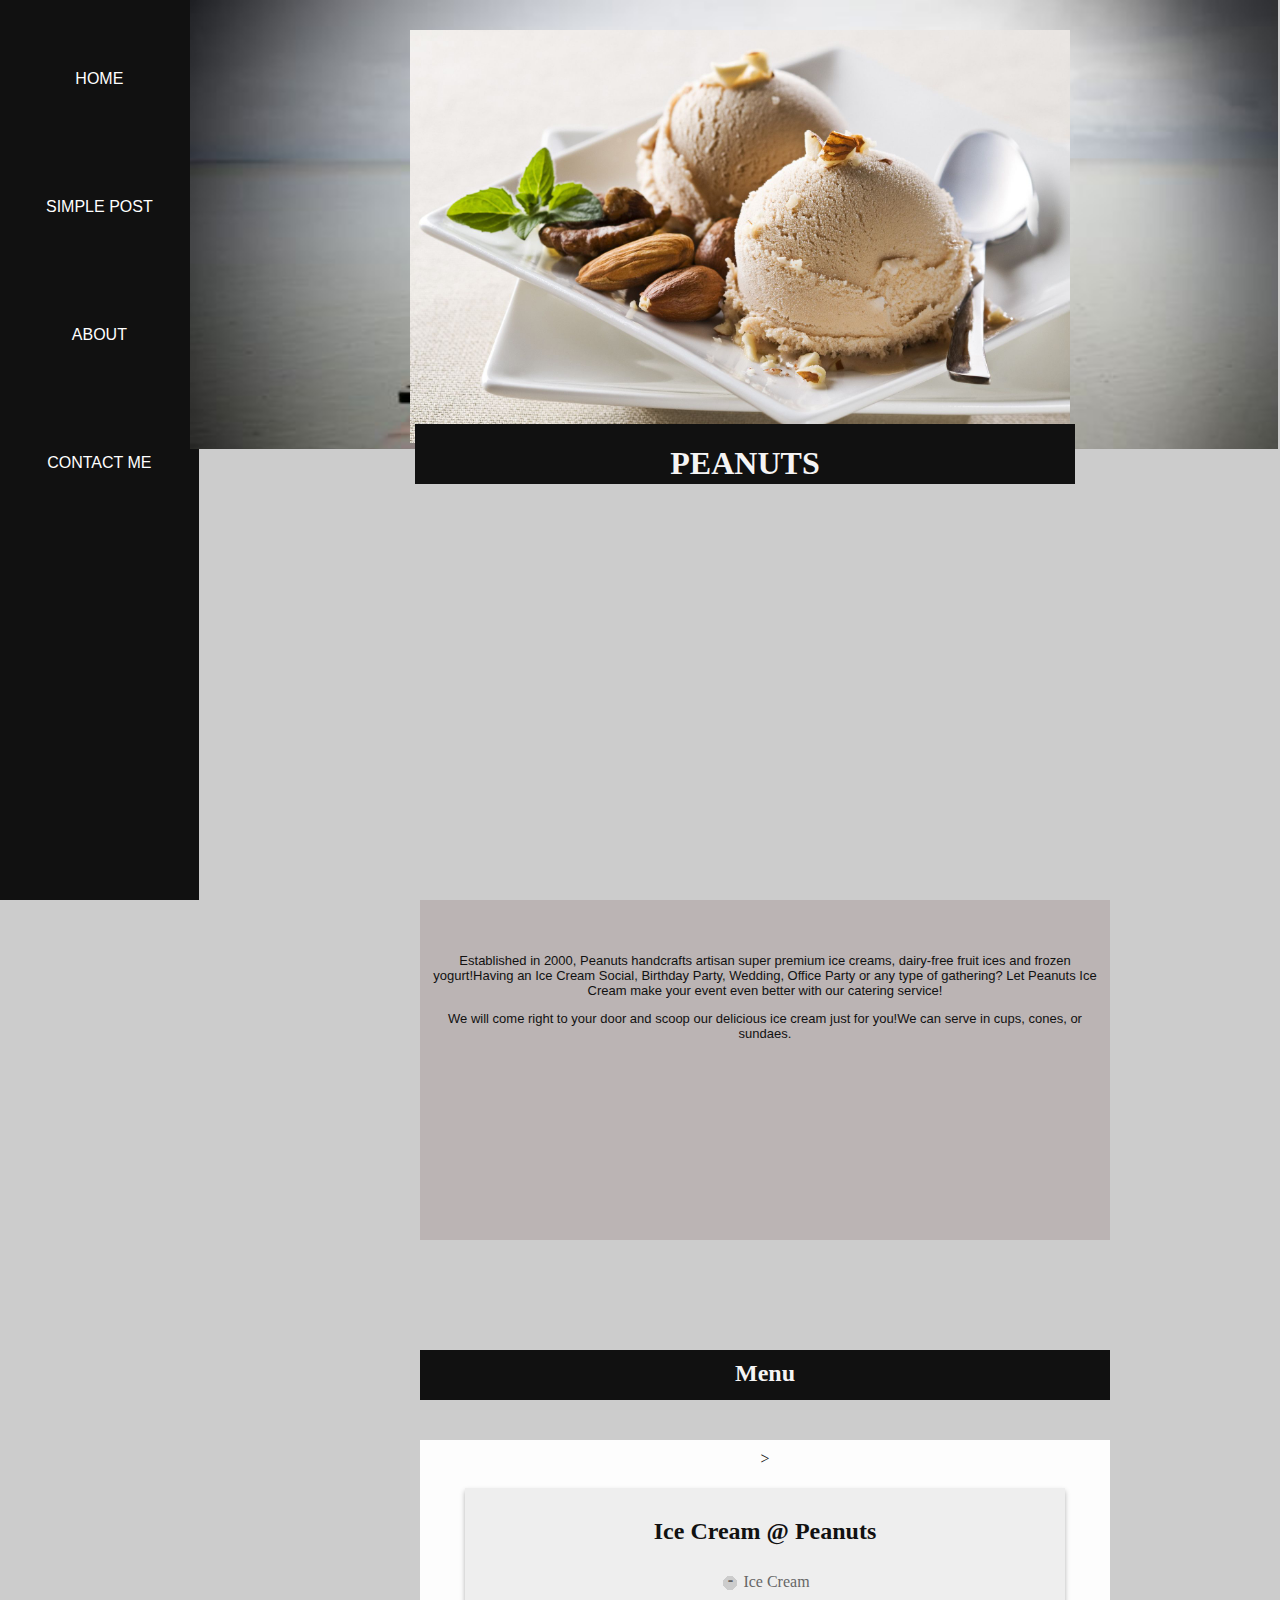
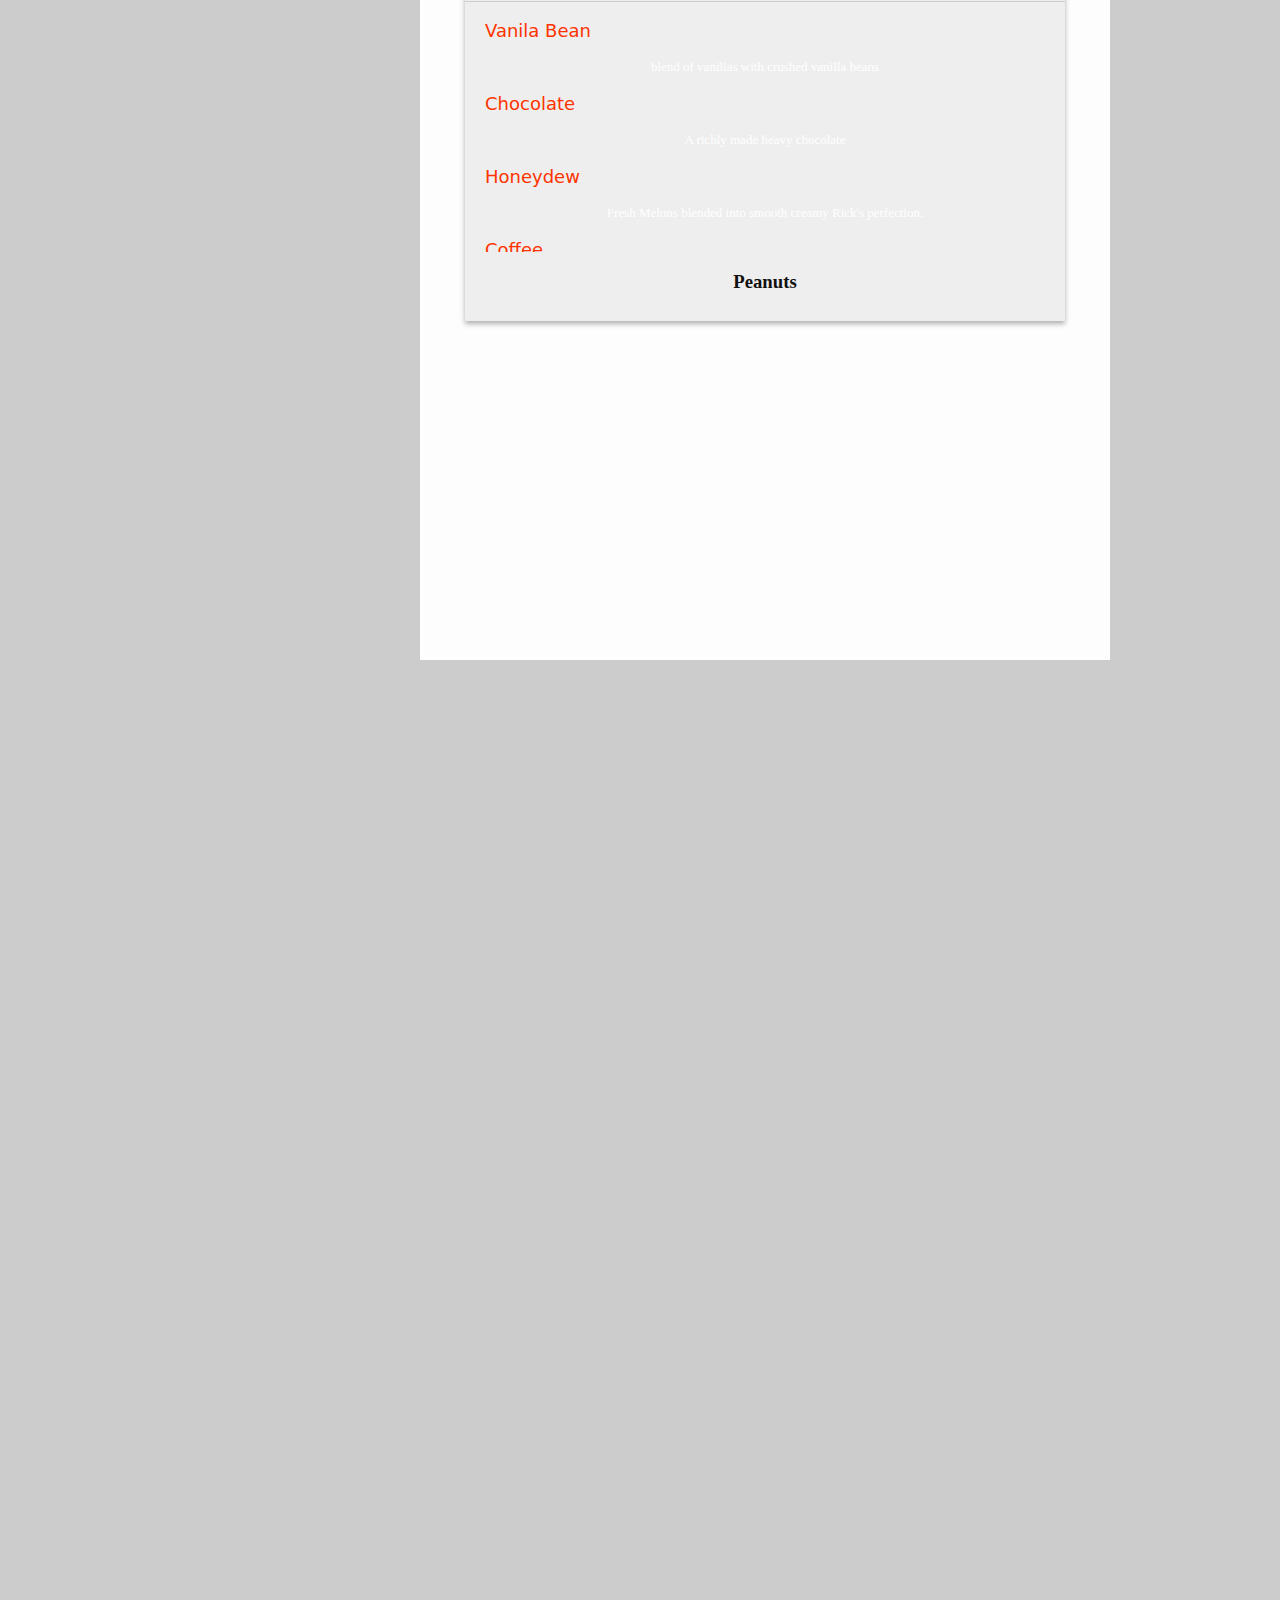
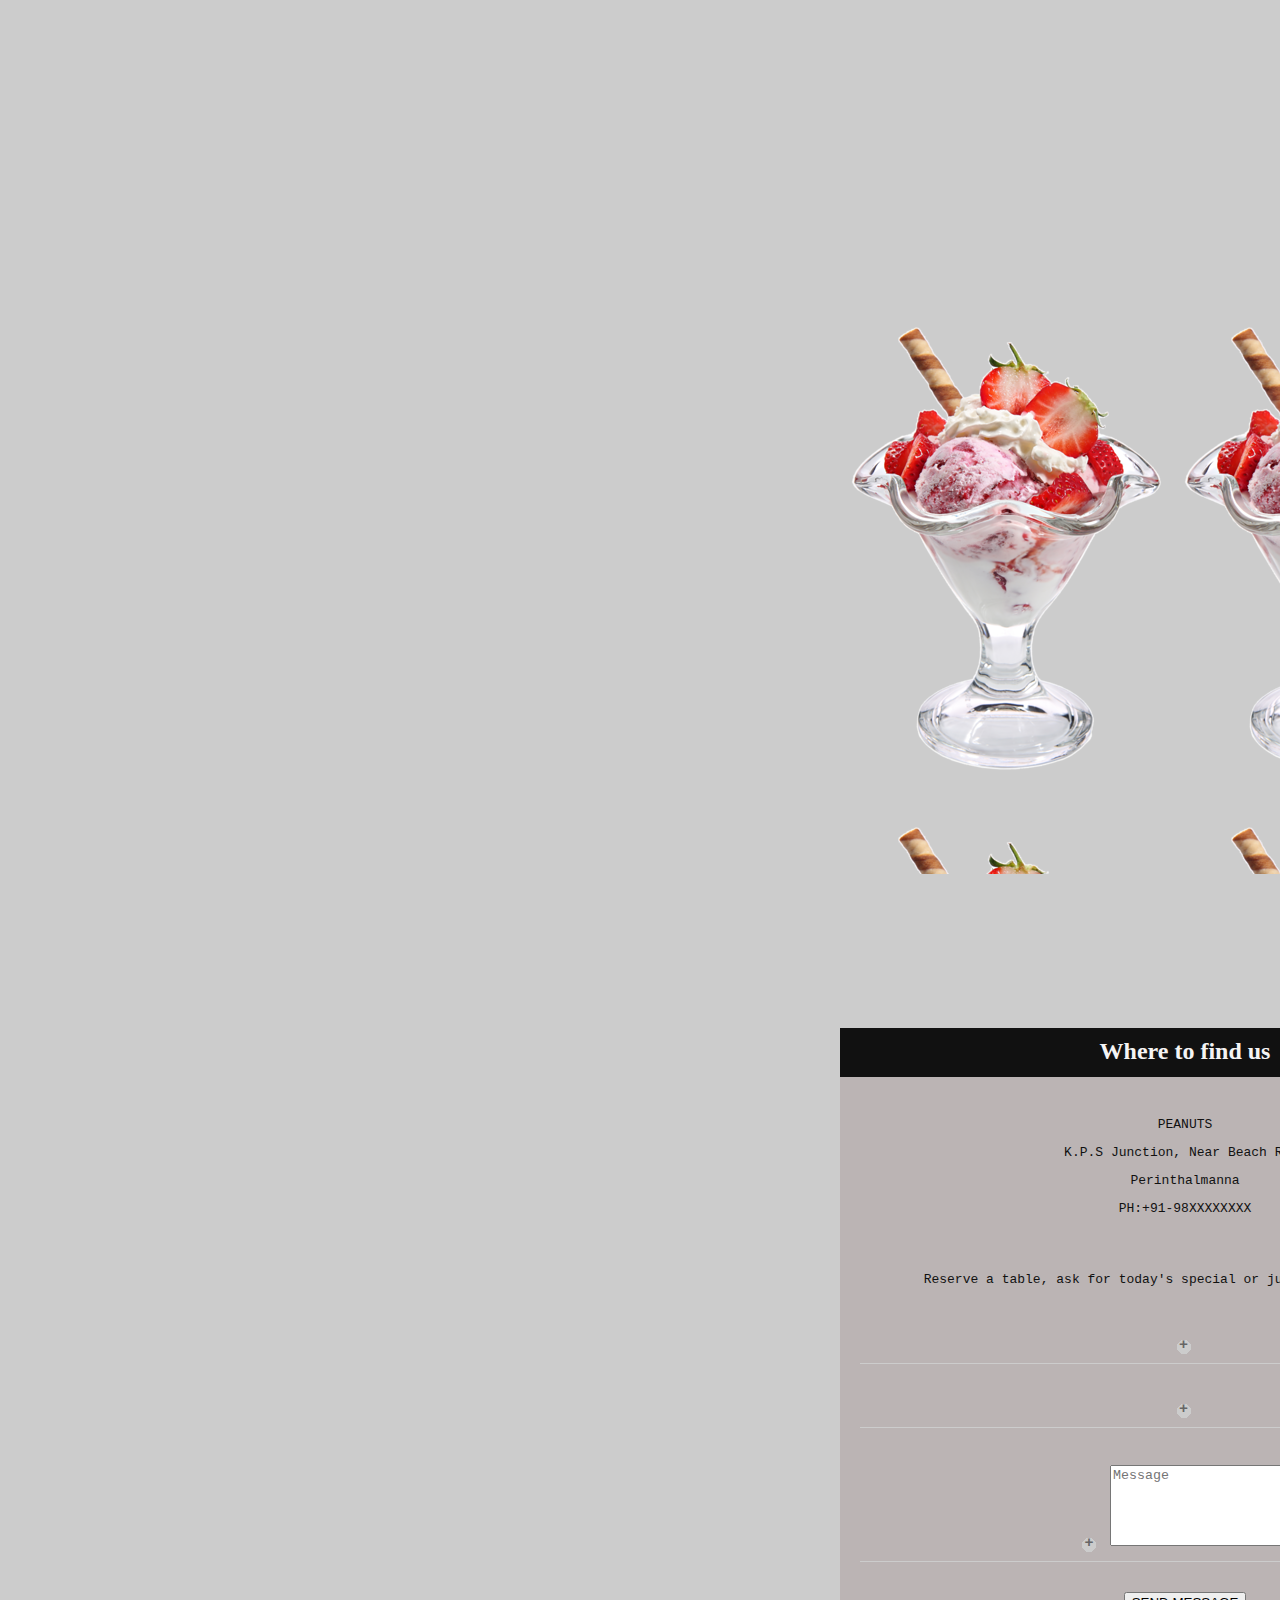
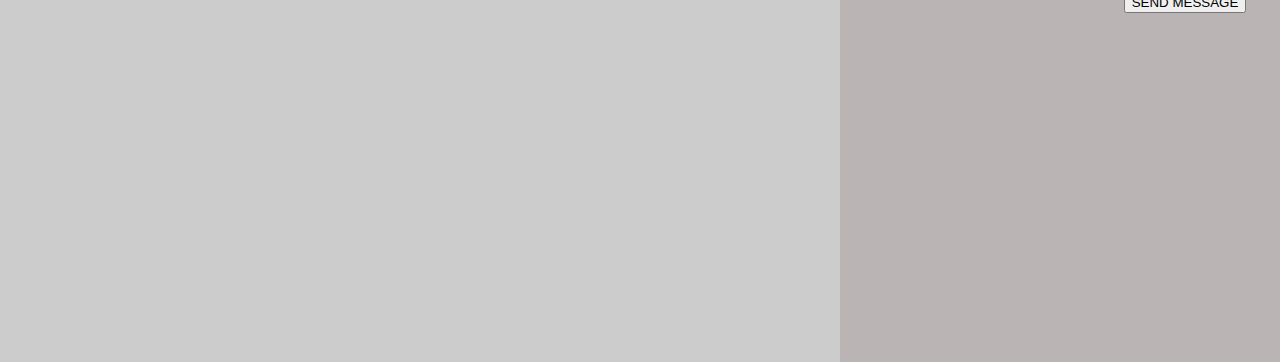
==== ui/index.html @ 15a0e953 "[imad-console] Updates ui/index.html" ====
<html>
<head>
<title>Sample post</title>
  <link href="/ui/style.css" rel="stylesheet" />
   <link rel="stylesheet" href="http://www.w3schools.com/lib/w3.css">
       <meta name="viewport" content="width=device-width, initial-scale=1">
       <script>
function myFun() {
    alert("You Can not Send MSG!!");
}
</script>
</head>

<body bgcolor="#f1f1f1">
<div class="head">
  <ul>
  <li><a  href="ente.html">HOME</a></li>
  <li><a class="active" href="index.html">SIMPLE POST</a></li>
   <li><a  href="ente.html">ABOUT</a></li>
  <li><a href="ente.html">CONTACT ME</a></li>
</ul>
  
</div>
<div class="img im im1  text ">
</div>
<div class="im1 cp "></div>
<div class="headr">
<h1>PEANUTS</h1></div>

<div class="par"><p>Established in 2000, Peanuts handcrafts artisan super premium ice creams, dairy-free fruit ices and frozen yogurt!Having an Ice Cream Social, Birthday Party, Wedding, Office Party or any type of gathering? Let Peanuts Ice Cream make your event even better with our catering service! </p>
<p>We will come right to your door and scoop our delicious ice cream just for you!We can serve in cups, cones, or sundaes. </p></div>
<div class="ab con">Menu</div>
<div class="ab1 w3-container w3-#ffffff">>
<main>
  <h2>Ice Cream @ Peanuts</h2>
  <input id="toggle" type="checkbox" checked>
  <label for="toggle">Ice Cream</label>
  <div id="expand">
    <section>
     <p class="al">Vanila Bean</p>
<p>blend of vanillas with crushed vanilla beans</p>
<p class="al">Chocolate</p>
<p>A richly made heavy chocolate</p>
<p class="al">Honeydew</p>
<p>Fresh Melons blended into smooth creamy Rick's perfection.</p>
<p class="al">Coffee</p>
<p>A eye opening coffee flavored ice cream.</p>
<p class="al">Lavender Honey</p>
<p>Honey and lavender blossom for a sweet aromatic treat.</p>
    </section>
  </div>
  <section>
    <h3 align="center">Peanuts</h3>
  </section>
</main>
<div class="secim"></div><br><br><br>
<div class=" ab2 con ">Where to find us</div>
<div class="add">PEANUTS
<p>K.P.S Junction, Near Beach Road</p>
<p>Perinthalmanna</p>
<p>PH:+91-98XXXXXXXX</p><br><br>
<p>Reserve a table, ask for today's special or just send us a message:</p>
<br><br>
<form action="ente.html"  method="POST">
    <section>
										<label class="input">
										
											<input type="text" name="name" placeholder="Name" >
											
										</label>
									</section>
									<br><br>
									<section>
										<label class="input">
											
											<input type="text" name="count" placeholder="Number of people">
											
										</label>
									</section>
									<br><br>
									<section>
									<label class="textarea">
									<textarea rows="5" name="message" placeholder="Message" ></textarea>
									</label>
									</section>
									<br><br>
									<button class="w3-btn w3-padding" type="submit" onclick="myFun()">SEND MESSAGE</button>
    </form>
</div>
</body>
</html>
---- ui/style.css ----
.head {
	top: 0px;
	left:0px;
	margin-right: 900px;
	margin-left: 0px;
	height:900px;
	position:fixed;
	background-color:#111;
}
.head .hom {
	margin-top: 60px;
}
.head div {
	margin: 90px;
}

ul {
    list-style-type:none;
    margin: 0;
	padding:0;
    overflow: hidden;
    background-color:#111;
	
}

li {
    float:inherit;
	font-family:sans-serif;
}

li a {
    display: block;
	color:#FFFFFF;
    text-align: center;
    padding: 40px 16px;
    text-decoration: none;
	margin:30px;
}

li a:hover {
    background-color:#FF0066;
}
.im{
background-image:url(head.png);
background-repeat:no-repeat;
background-size:cover;
}
.imgm {
	
	font-size: 36px;
	font-style: normal;
	color: #000000;
	width:1004px;
	position:absolute;
	left: 216px;
	top: 0px;
	height: 500px;
	
	
}
.img {
	
	font-size: 36px;
	font-style: normal;
	color: #000000;
	width:1004px;
	position:absolute;
	left: 216px;
	top: 0px;
	height: 335px;
	
	
}

.h2{
color: black;
    font-family: lato;
    font-size: 25px;
    font-weight: 500;
}
.text{
text-align:center;
padding-top:200px;
}
.topic{
	left:470px;
	position:absolute;
	top:667px;
	width: 532px;
	height: 130px;
	text-align:center
}
.img-circle {
    border-radius: 1000%;
    
}
.cir{
    background-image:url(prof.png);
    background-size:contain;
     background-repeat: no-repeat;

height:140px;
width:200px;
margin-left:190px;
}

.topic1 {
	left:400px;
	position:absolute;
	top:170%;
	width: 998px;
	height: 130px;
	text-align:center;
}
.cre{
padding-left:50px;
text-align:justify;
}
.menu{
	left:471px;
	position:absolute;
	top:644px;
	width: 608px;
	height: 130px;
	text-align:center;
	}
.im1{
	left:190px;
	position:absolute;
	top:0px;
	width: 85%;
	height: 249px;
	text-align:center;
	}
	.imm1{
	left:190px;
	position:absolute;
	top:0px;
	width: 85%;
	height: 640px;
	text-align:center;
	}
.headr {
	font-family:serif;
	left:415px;
	position:absolute;
	top:424px;
	width: 660px;
	height: 60px;
	text-align:center;
	background-color:#111;
	color:#f5f4f4;
}
.cp{
    background-image:url(mu.jpg);
    margin-top:30px;
    width: 660px;
	height: 700px;
	margin-left:220px;
	background-size: contain;
    background-repeat: no-repeat;
}
.ab{
    	font-family:serif;
	left:420px;
	position:absolute;
	top:150%;
	width: 690px;
	height: 40px;
	text-align:center;
	background-color:#111;
	color:#f5f4f4;
	padding-top:10px;
}
.par{font-family:sans-serif;
	left:420px;
	position:absolute;
	top:100%;
	width: 690px;
	height: 300px;
	text-align:center;
	background-color:#bbb4b4;
	color:#111;
	padding-top:40px;
	
}
    
.con{
   font-size: x-large;
    font-family: serif;
    font-weight: bold
    
}

.ab1{
    	font-family:serif;
	left:420px;
	position:absolute;
	top:160%;
	width: 690px;
	height: 90%;
	text-align:center;
	background-color:rgb(253, 253, 253);
	color:#111;
	padding-top:10px;
}
.al{
    text-align:start;
    font-family:sans;
    font-size:large;
    color:#FF3300;
}
.secim{
    	font-family:serif;
	left:420px;
	position:absolute;
	top:250%;
	width: 690px;
	height: 70%;
	text-align:center;
	background-image:url(sun.png);
	padding-top:10px;
}
.ab2{
    
    	font-family:serif;
	left:420px;
	position:absolute;
	top:340%;
	width: 690px;
	height: 40px;
	text-align:center;
	background-color:#111;
	color:#f5f4f4;
	padding-top:10px;
}
.add{
	font-family:monospace;
	left:420px;
	position:absolute;
	top:346%;
	width: 690px;
	height: 103%;
	text-align:center;
	background-color:#bbb4b4;
	color:#111;
	padding-top:40px;
}
.ab3{
    
    	font-family:serif;
	left:420px;
	position:absolute;
	top:180%;
	width: 690px;
	height: 40px;
	text-align:center;
	background-color:#111;
	color:#f5f4f4;
	padding-top:10px;
}
.par1{
    font-family:sans-serif;
	left:420px;
	position:absolute;
	top:230%;
	width: 690px;
	height: 300px;
	text-align:center;
	background-color:#bbb4b4;
	color:#111;
	padding-top:50px;
}
.topic3 {
	left:400px;
	position:absolute;
	top:200%;
	width: 998px;
	height: 130px;
	text-align:center;
}
.ab4{
    	font-family:serif;
	left:420px;
	position:absolute;
	top:280%;
	width: 690px;
	height: 40px;
	text-align:center;
	background-color:#111;
	color:#f5f4f4;
	padding-top:10px;
}
.par3{
    font-family:monospace;
	left:420px;
	position:absolute;
	top:290%;
	width: 690px;

	text-align:center;
	background-color:#bbb4b4;
	color:#111;
	padding-top:10px;
}
.rib{
    	font-family:serif;
    	position:absolute;
	top:390%;
	width: 200%;
	height: 120px;
	text-align:center;
	background-color:#111;
	color:#f5f4f4;
	padding-top:10px;
	margin-top:100px;
}
.ic{
    background-image:url(download1.png);
}
.h{
    color:white;
    font-size: 70;
    font-weight: 700;
}
.rib1{
    background-image:url(fb.png);
    background-size:contain;
    background-repeat:no-repeat;
    left:420px;
    position:absolute;
	top:10%;
	width:20;
	height: 30px;
	text-align:center;
	background-color:#111;
	color:#f5f4f4;
	margin-top:50px;
}

.rib2{
    background-image:url(tr.png);
    background-size:contain;
    background-repeat:no-repeat;
    left:450px;
    position:absolute;
	top:10%;
	width:20;
	height: 30px;
	text-align:center;
	background-color:#111;
	color:#f5f4f4;
	margin-top:50px;
}

.rib3{
    background-image:url(gp.png);
    background-size:contain;
    background-repeat:no-repeat;
    left:480px;
    position:absolute;
	top:10%;
	width:20;
	height: 30px;
	text-align:center;
	background-color:#111;
	color:#f5f4f4;
	margin-top:50px;
}
.rib4{
    left:680px;
    position:absolute;
	top:10%;
	width:20;
	height: 30px;
	text-align:center;
	background-color:#111;
	color:#f5f4f4;
	margin-top:50px;
}

@import url(http://fonts.googleapis.com/css?family=Open+Sans:400,700);

body {
  font-family: "Open Sans", Arial;
  background: #CCC;
}
main {
  background: #EEE;
  width: 600px;
  margin: 20px auto;
  padding: 10px 0;
  box-shadow: 0 3px 5px rgba(0,0,0,0.3);
}
h2 {
  text-align: center;
}
p {
  font-size: 13px;
}
input {
  display: none;
  visibility: hidden;
}
label {
  display: block;
  padding: 0.5em;
  text-align: center;
  border-bottom: 1px solid #CCC;
  color: #666;
}
label:hover {
  color: #000;
}
label::before {
  font-family: Consolas, monaco, monospace;
  font-weight: bold;
  font-size: 15px;
  content: "+";
  vertical-align: text-top;
  display: inline-block;
  width: 20px;
  height: 20px;
  margin-right: 3px;
  background: radial-gradient(ellipse at center, #CCC 50%, transparent 50%);
}
#expand {
  height: 0px;
  overflow: hidden;
  transition: height 0.5s;
  background: url(http://placekitten.com/g/600/300);
  color: #FFF;
}
section {
  padding: 0 20px;
}
#toggle:checked ~ #expand {
  height: 250px;
}
#toggle:checked ~ label::before {
  content: "-";
}
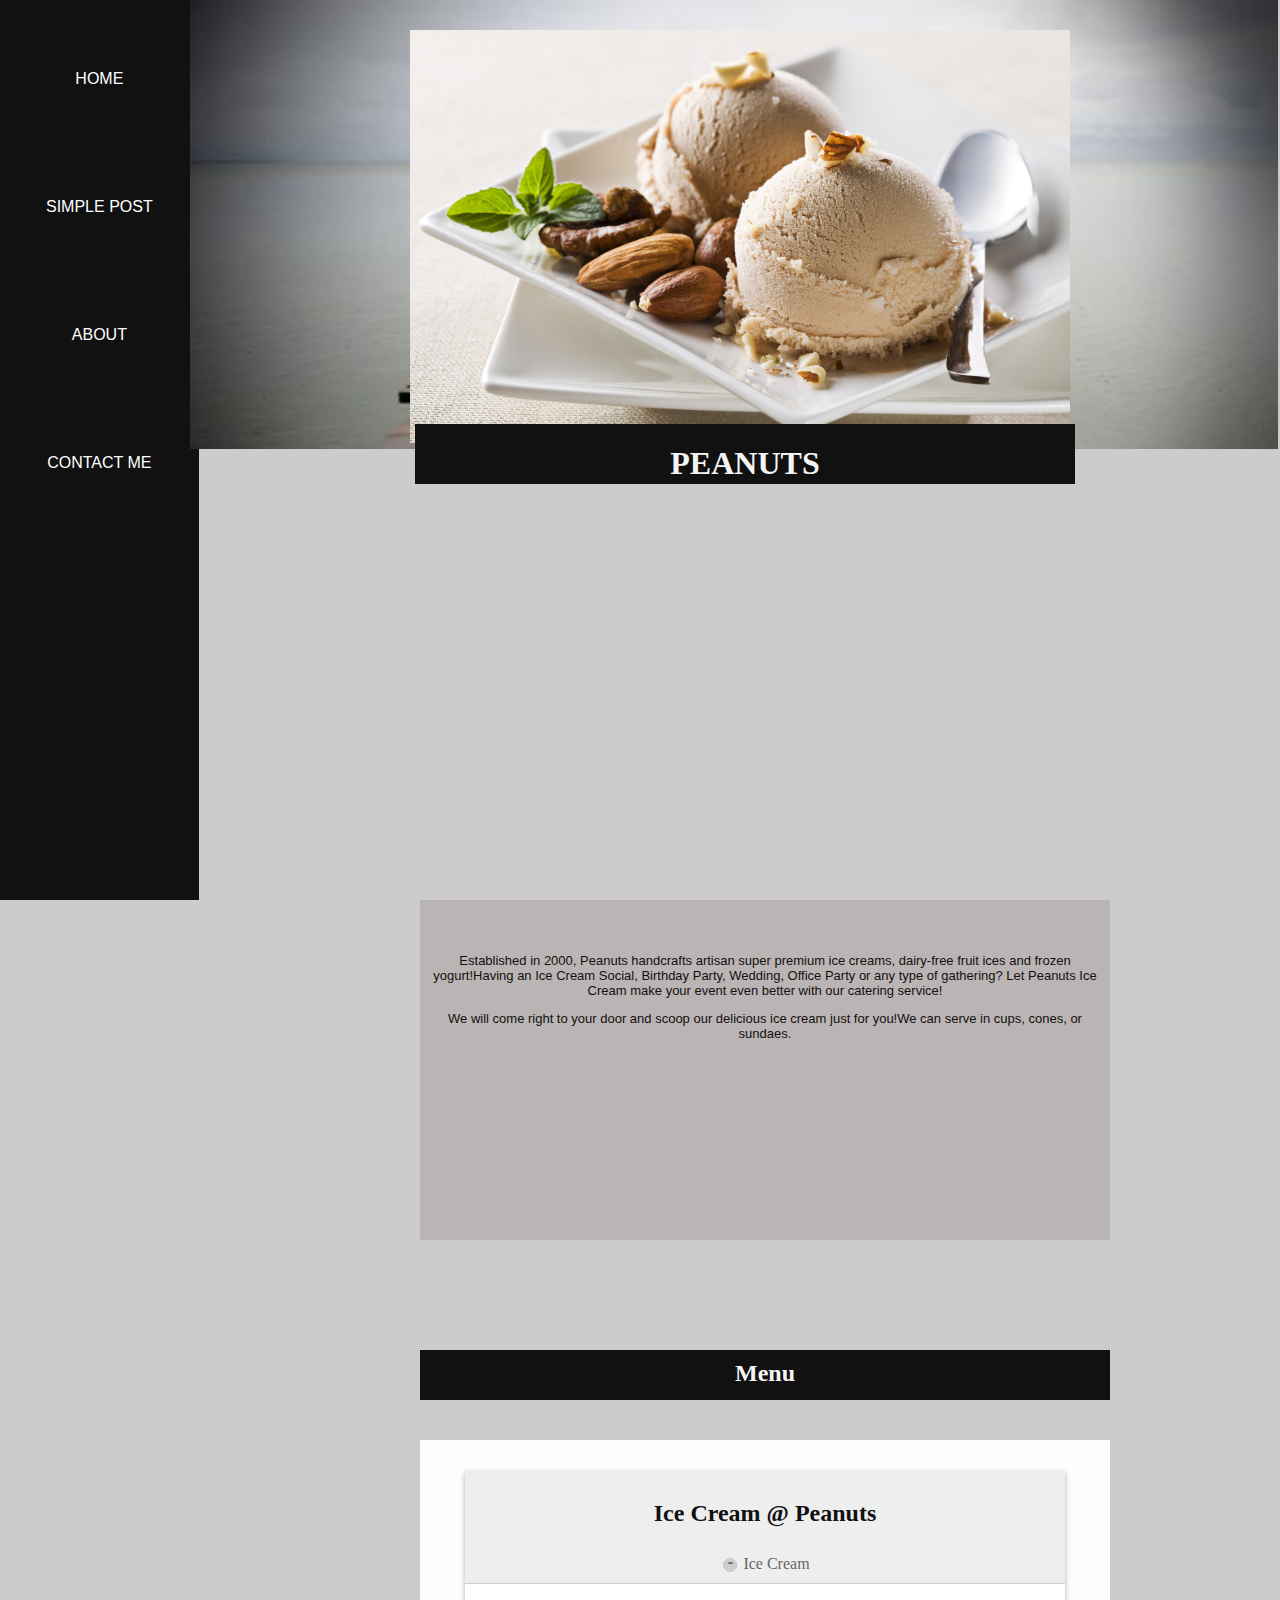
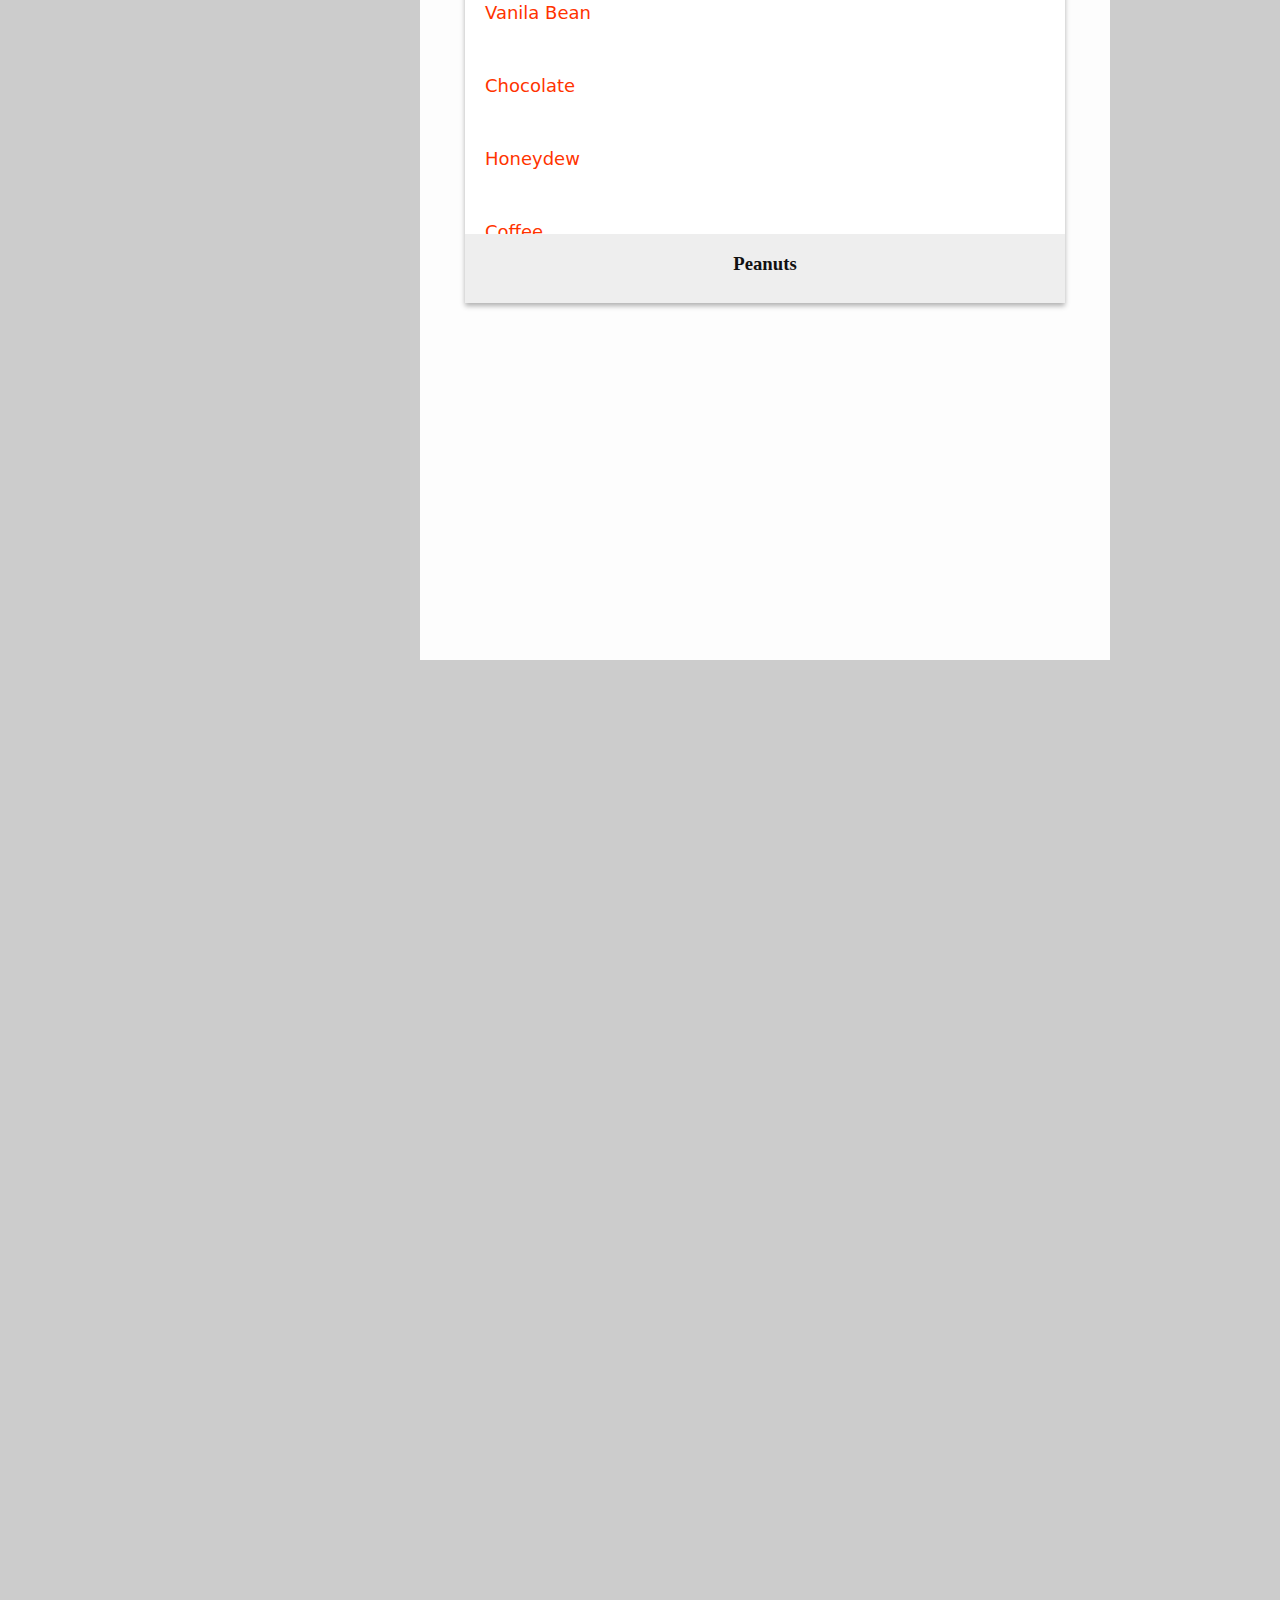
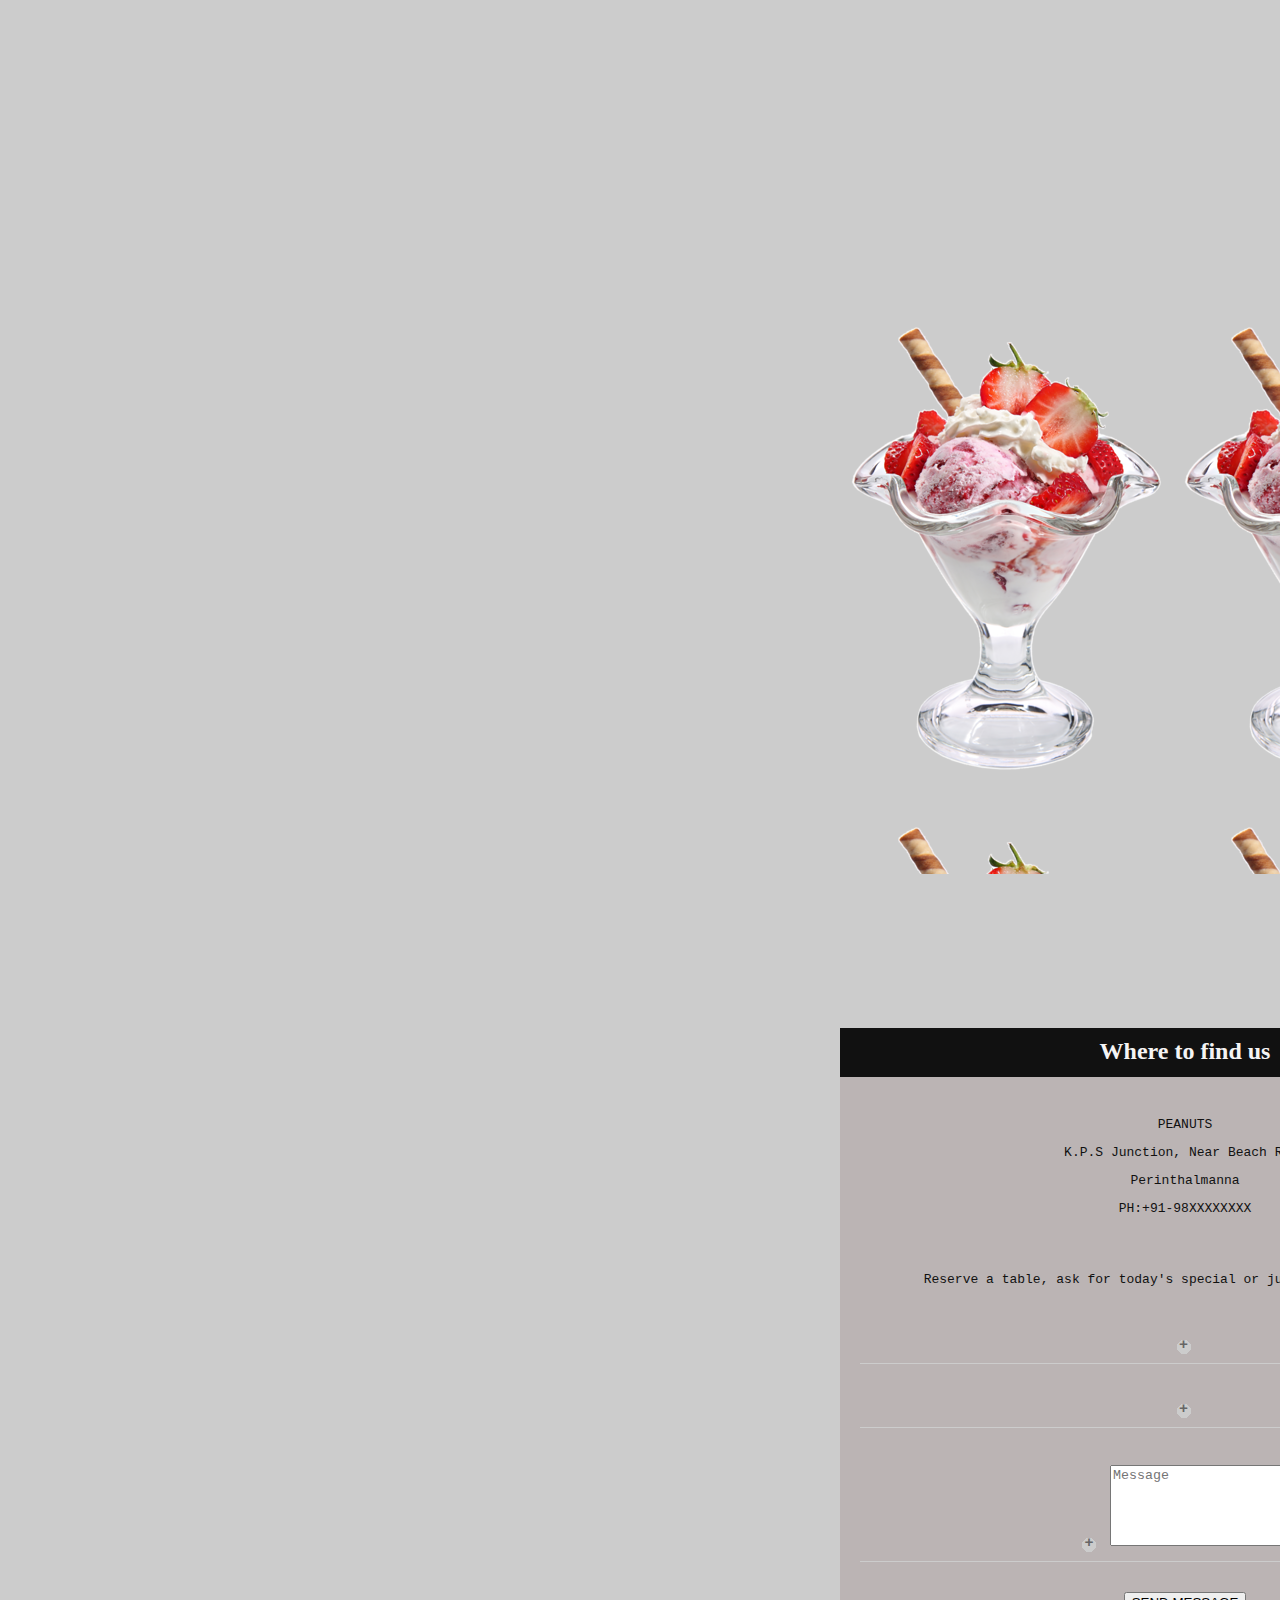
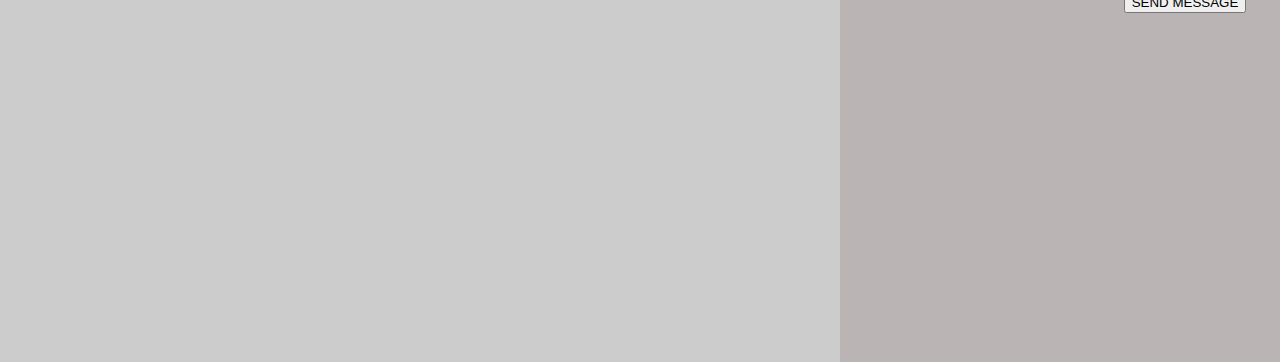
==== commit c776ce89: "[imad-console] Updates ui/index.html" ====
--- a/ui/index.html
+++ b/ui/index.html
@@ -30,7 +30,7 @@
 <div class="par"><p>Established in 2000, Peanuts handcrafts artisan super premium ice creams, dairy-free fruit ices and frozen yogurt!Having an Ice Cream Social, Birthday Party, Wedding, Office Party or any type of gathering? Let Peanuts Ice Cream make your event even better with our catering service! </p>
 <p>We will come right to your door and scoop our delicious ice cream just for you!We can serve in cups, cones, or sundaes. </p></div>
 <div class="ab con">Menu</div>
-<div class="ab1 w3-container w3-#ffffff">>
+<div class="ab1 w3-container w3-#ffffff">
 <main>
   <h2>Ice Cream @ Peanuts</h2>
   <input id="toggle" type="checkbox" checked>
--- a/ui/style.css
+++ b/ui/style.css
@@ -429,7 +429,7 @@
   height: 0px;
   overflow: hidden;
   transition: height 0.5s;
-  background: url(http://placekitten.com/g/600/300);
+  background-color:white;
   color: #FFF;
 }
 section {
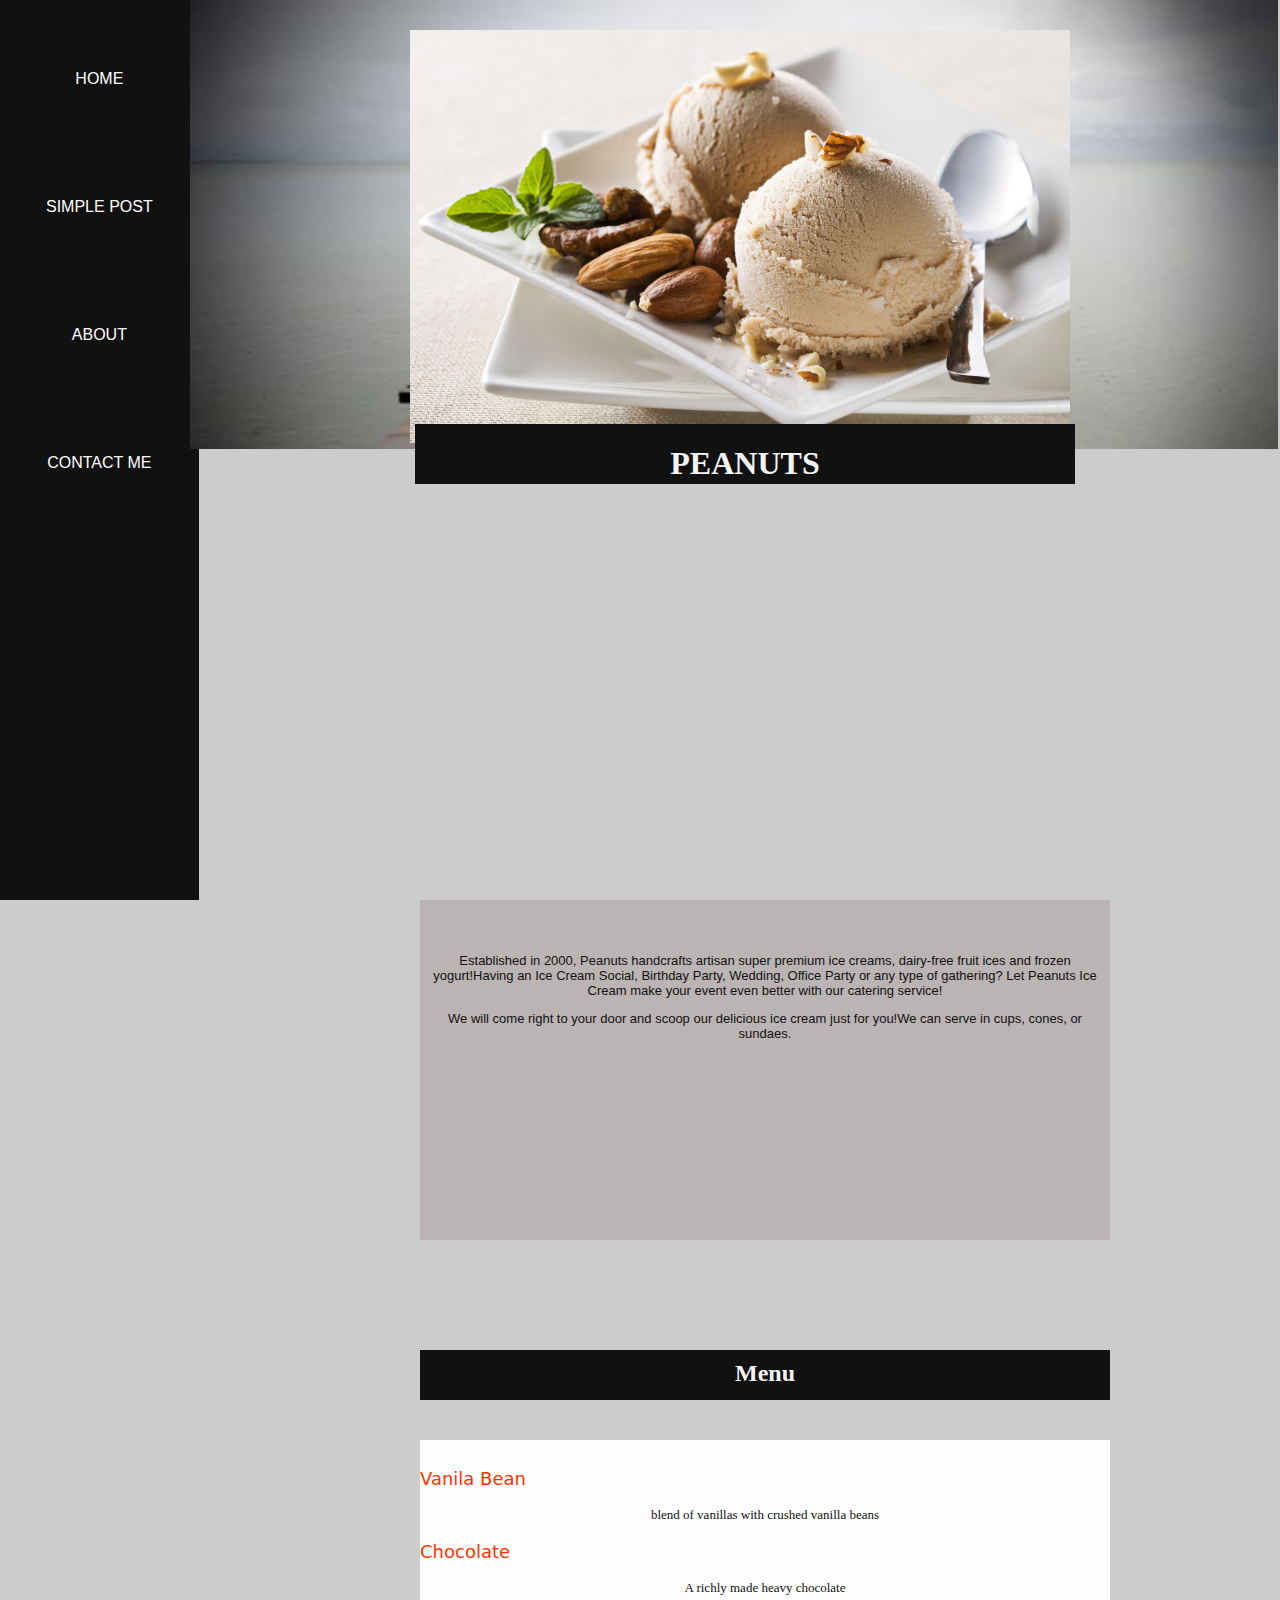
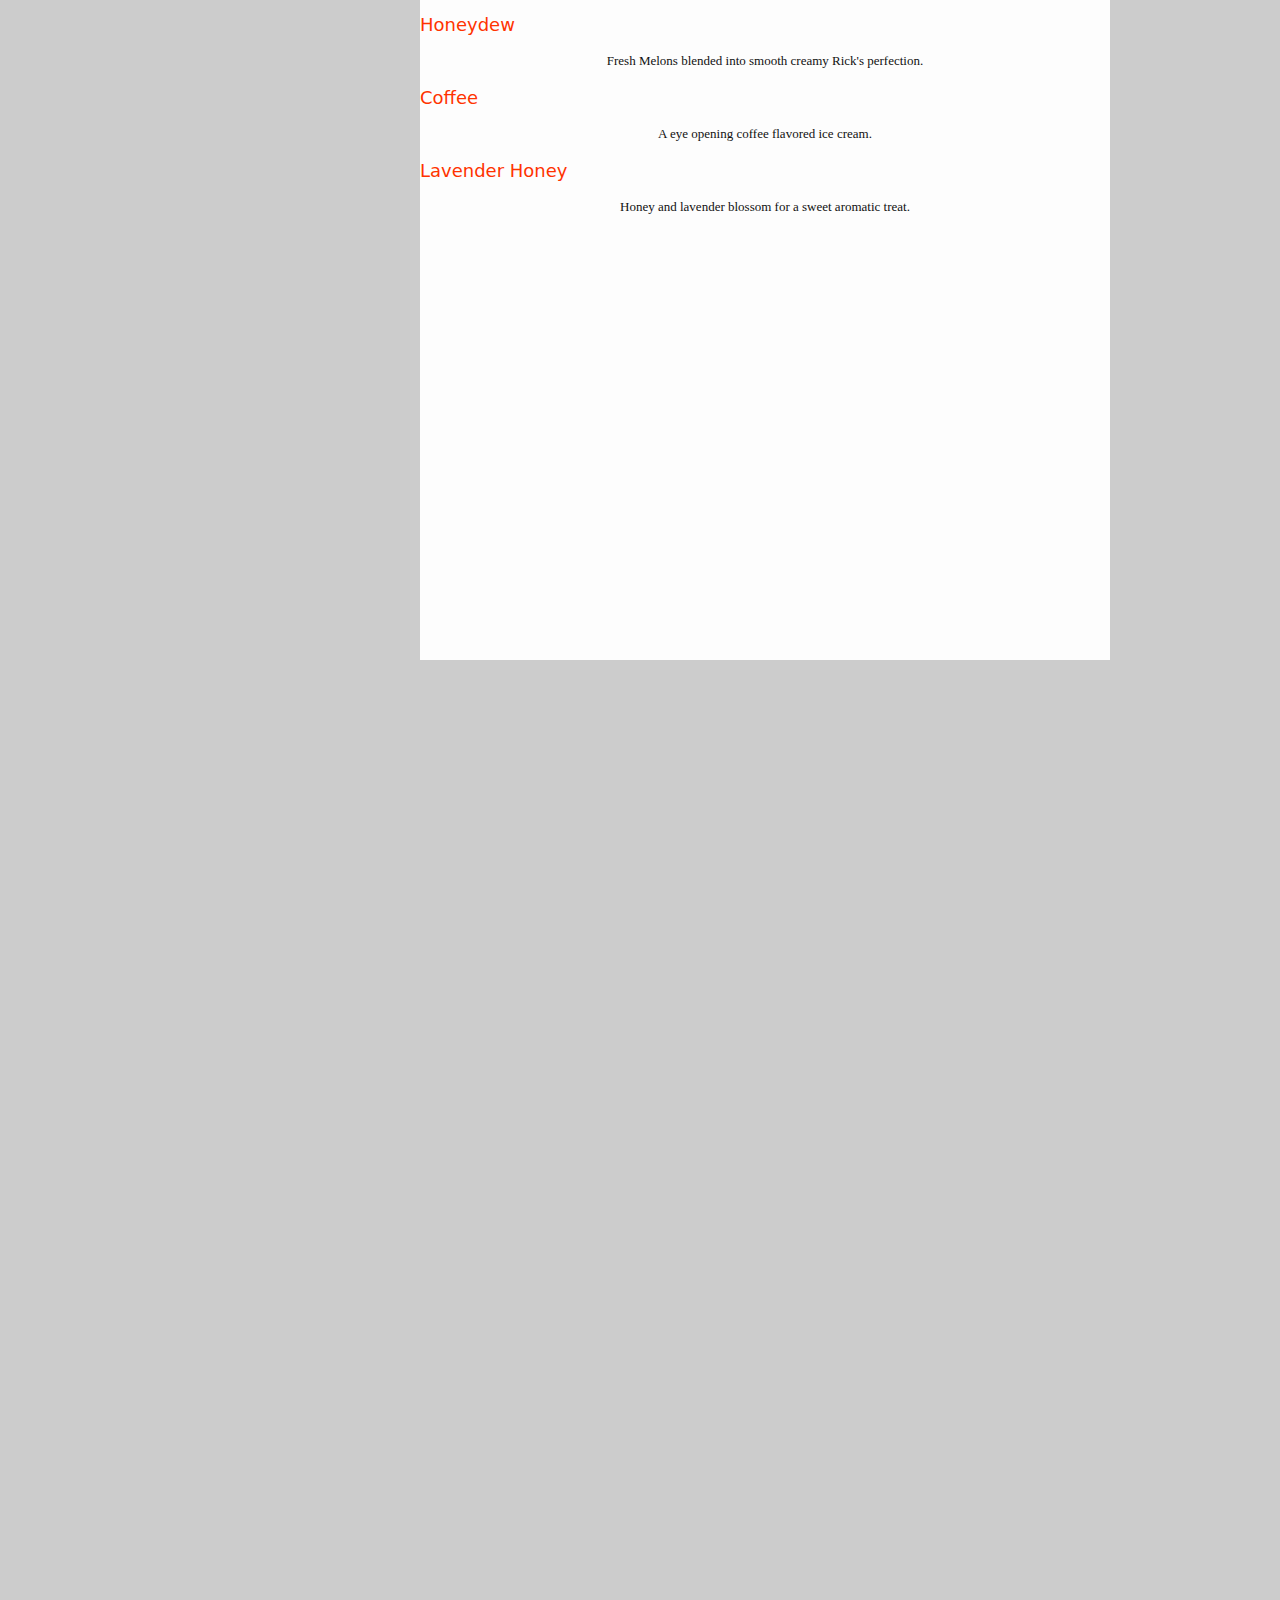
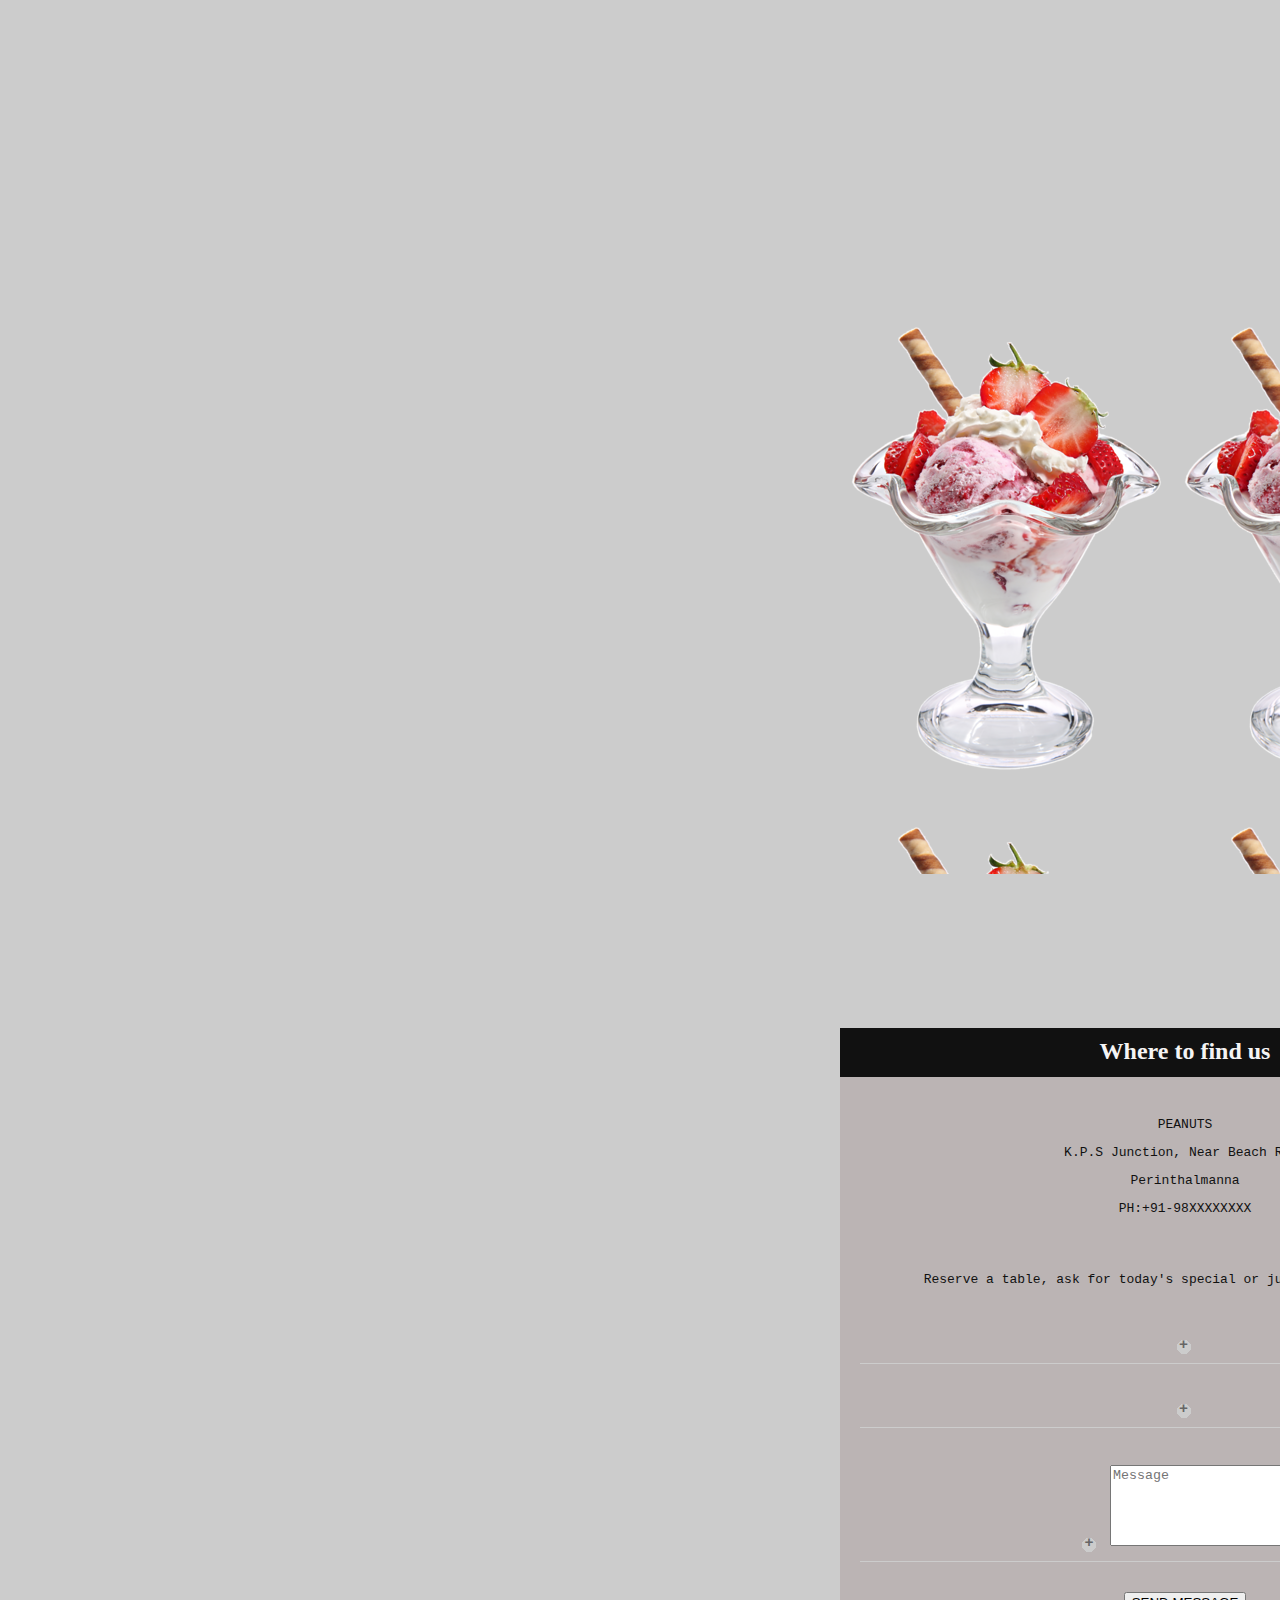
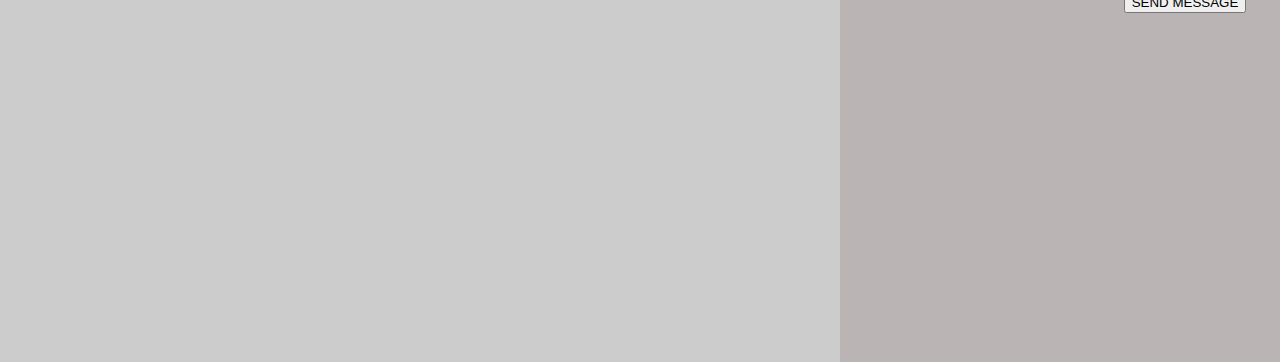
==== commit 0304b725: "[imad-console] Updates ui/index.html" ====
--- a/ui/index.html
+++ b/ui/index.html
@@ -31,12 +31,7 @@
 <p>We will come right to your door and scoop our delicious ice cream just for you!We can serve in cups, cones, or sundaes. </p></div>
 <div class="ab con">Menu</div>
 <div class="ab1 w3-container w3-#ffffff">
-<main>
-  <h2>Ice Cream @ Peanuts</h2>
-  <input id="toggle" type="checkbox" checked>
-  <label for="toggle">Ice Cream</label>
-  <div id="expand">
-    <section>
+
      <p class="al">Vanila Bean</p>
 <p>blend of vanillas with crushed vanilla beans</p>
 <p class="al">Chocolate</p>
@@ -47,12 +42,7 @@
 <p>A eye opening coffee flavored ice cream.</p>
 <p class="al">Lavender Honey</p>
 <p>Honey and lavender blossom for a sweet aromatic treat.</p>
-    </section>
-  </div>
-  <section>
-    <h3 align="center">Peanuts</h3>
-  </section>
-</main>
+   
 <div class="secim"></div><br><br><br>
 <div class=" ab2 con ">Where to find us</div>
 <div class="add">PEANUTS
--- a/ui/style.css
+++ b/ui/style.css
@@ -436,7 +436,7 @@
   padding: 0 20px;
 }
 #toggle:checked ~ #expand {
-  height: 250px;
+  height: 400px;
 }
 #toggle:checked ~ label::before {
   content: "-";
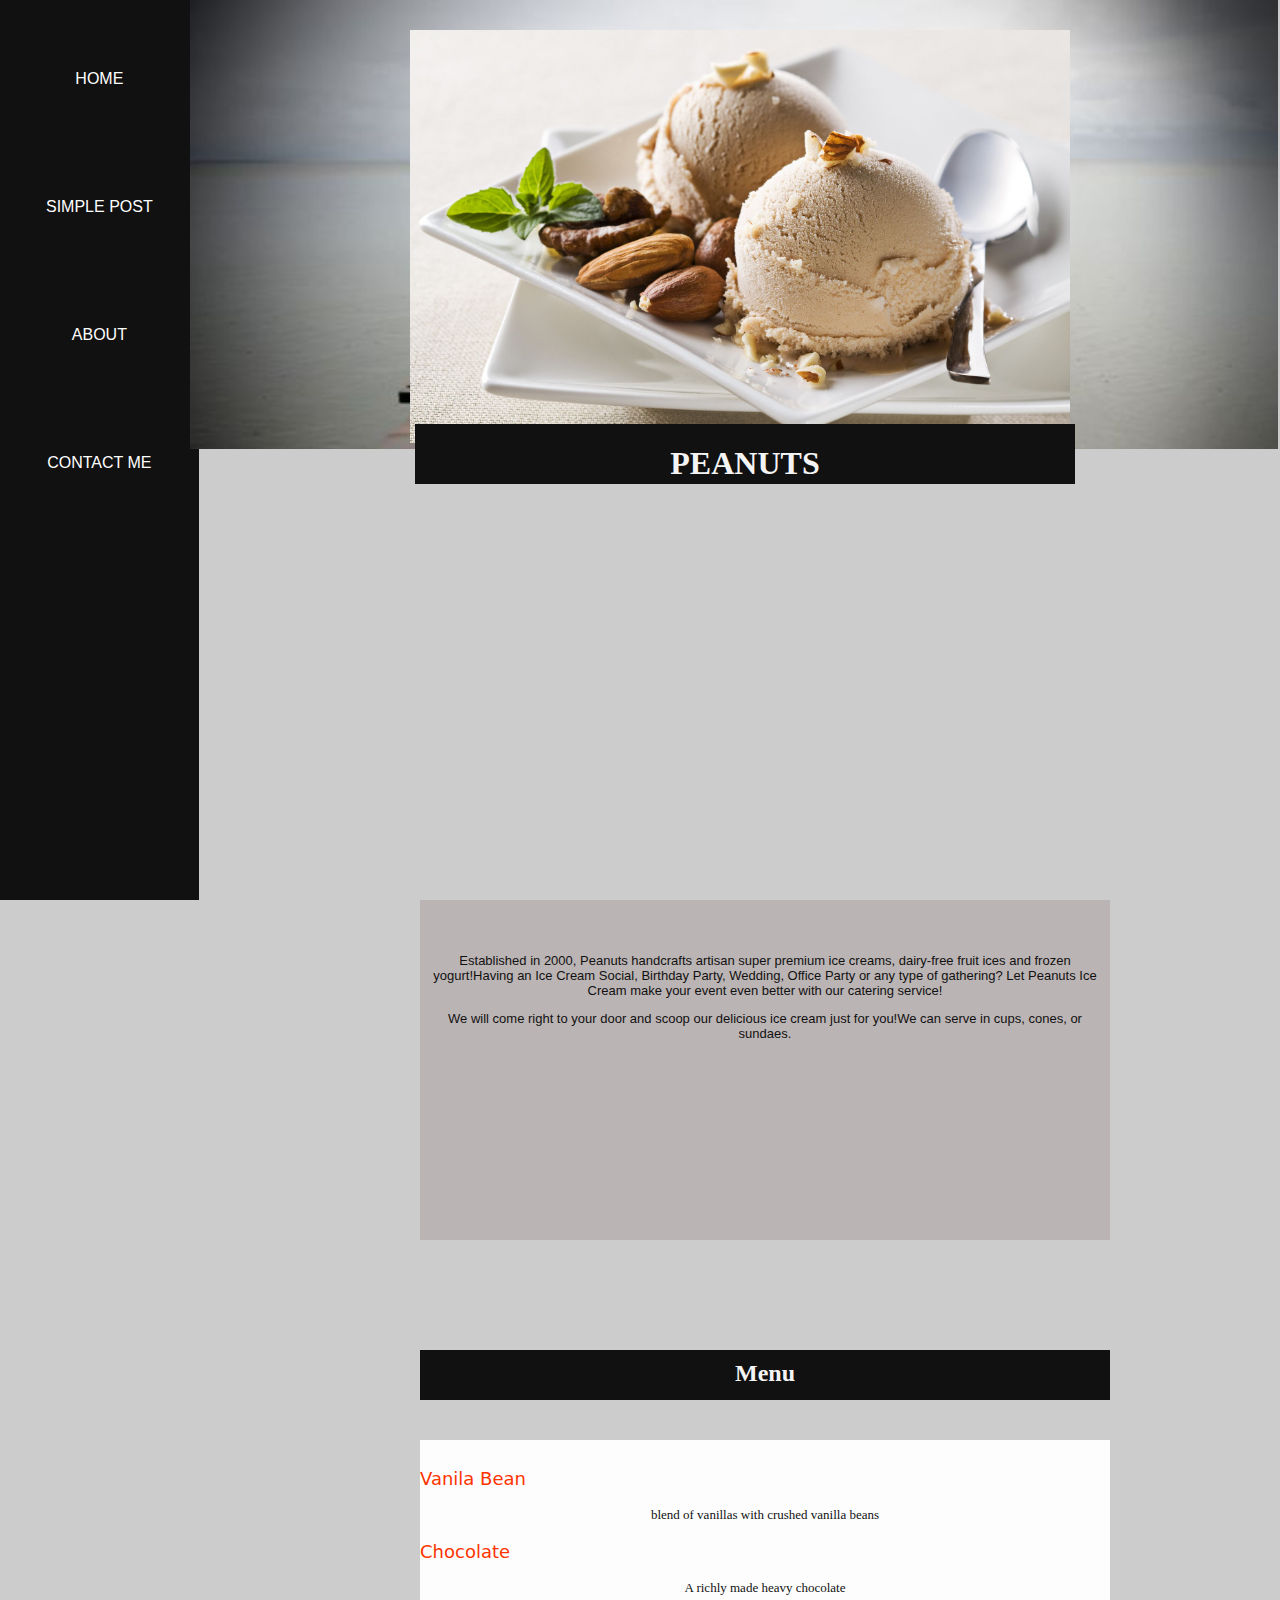
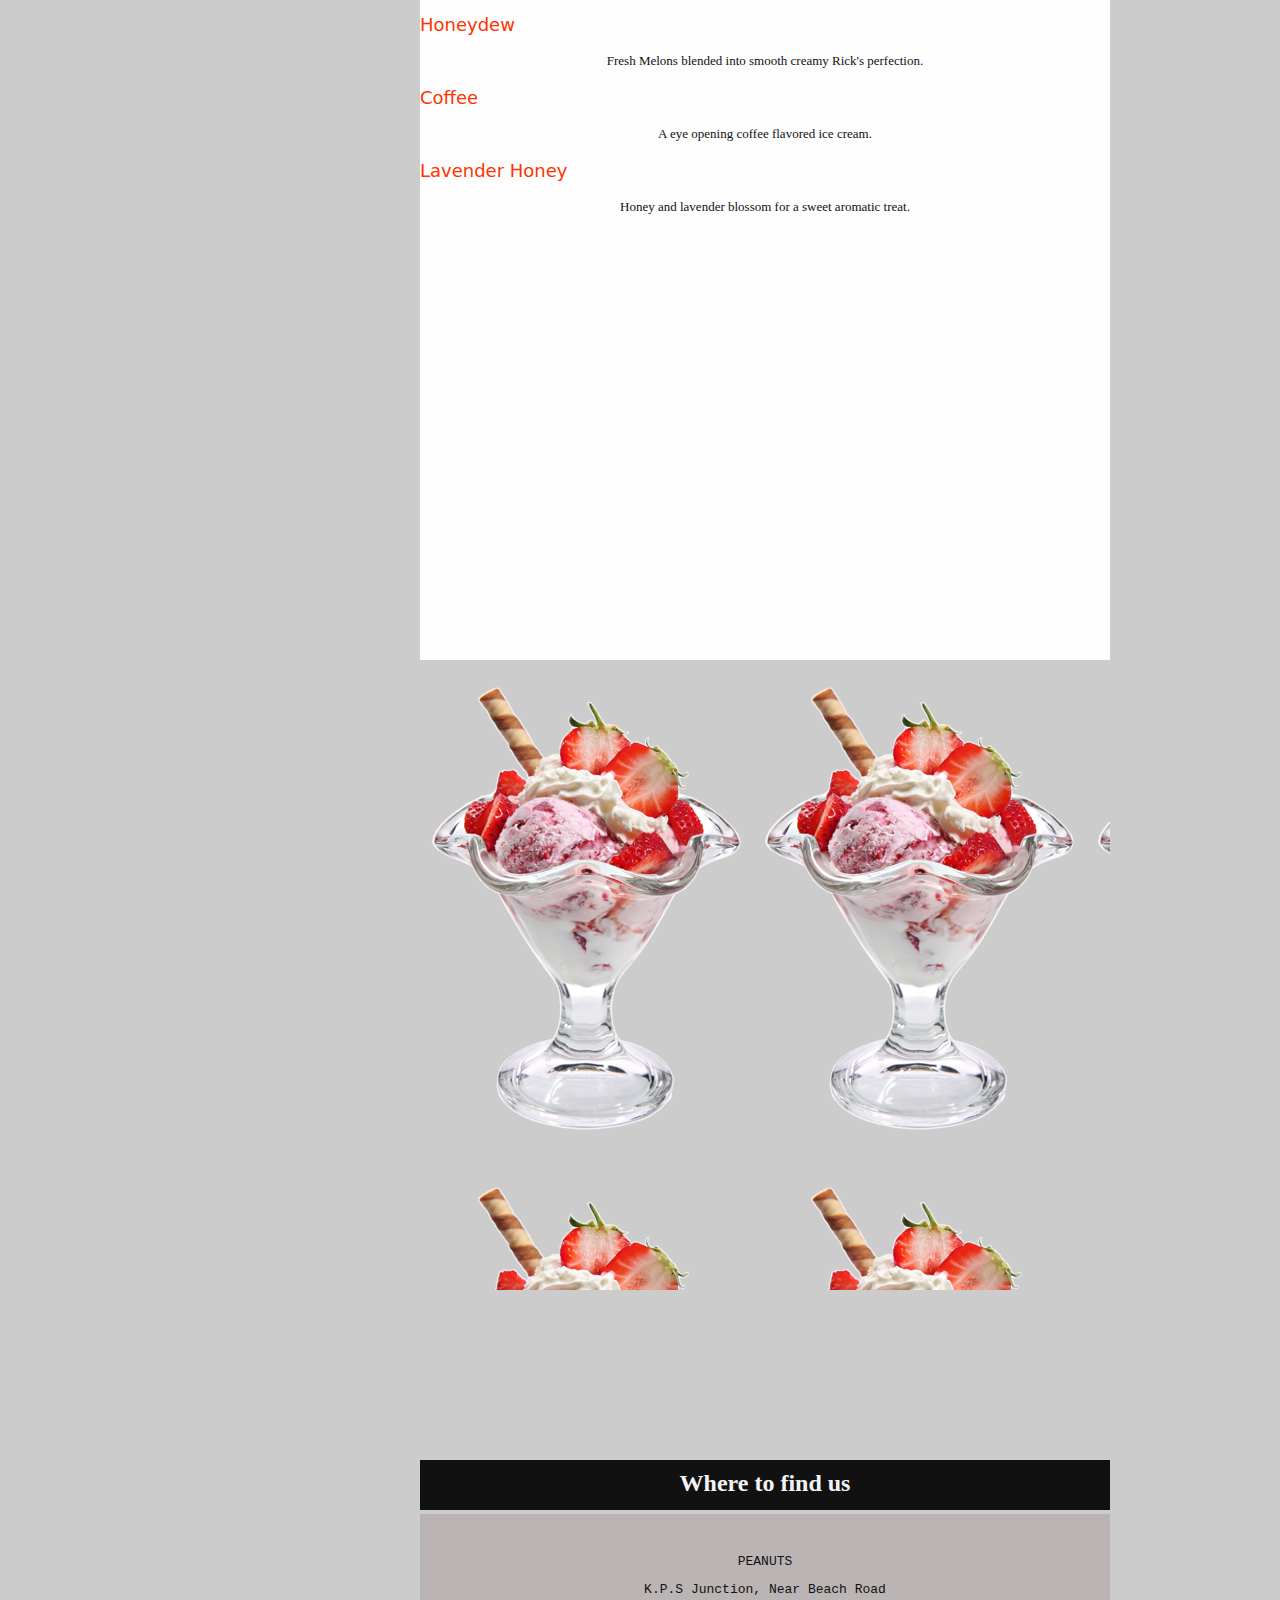
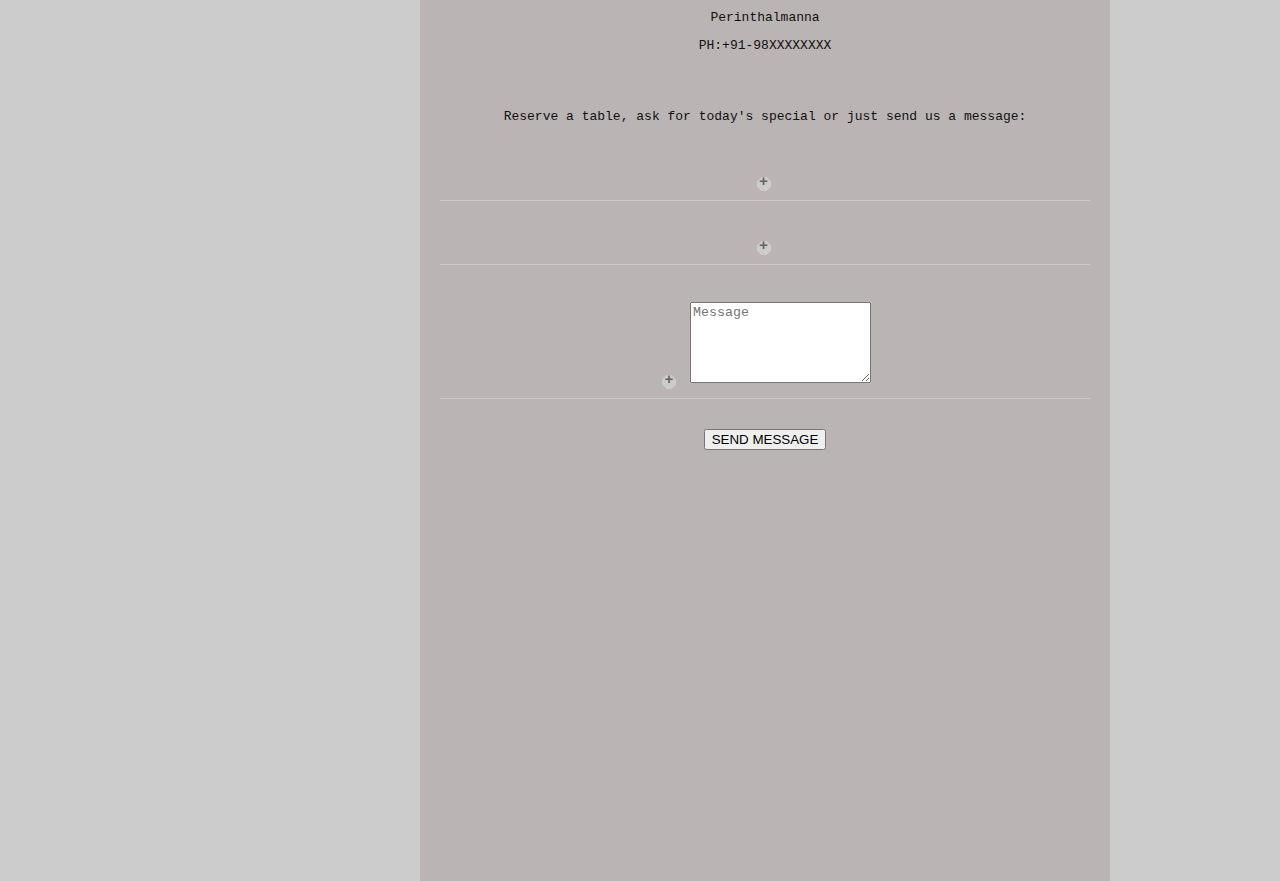
==== commit e0d740e3: "[imad-console] Updates ui/index.html" ====
--- a/ui/index.html
+++ b/ui/index.html
@@ -42,7 +42,7 @@
 <p>A eye opening coffee flavored ice cream.</p>
 <p class="al">Lavender Honey</p>
 <p>Honey and lavender blossom for a sweet aromatic treat.</p>
-   
+</div>
 <div class="secim"></div><br><br><br>
 <div class=" ab2 con ">Where to find us</div>
 <div class="add">PEANUTS
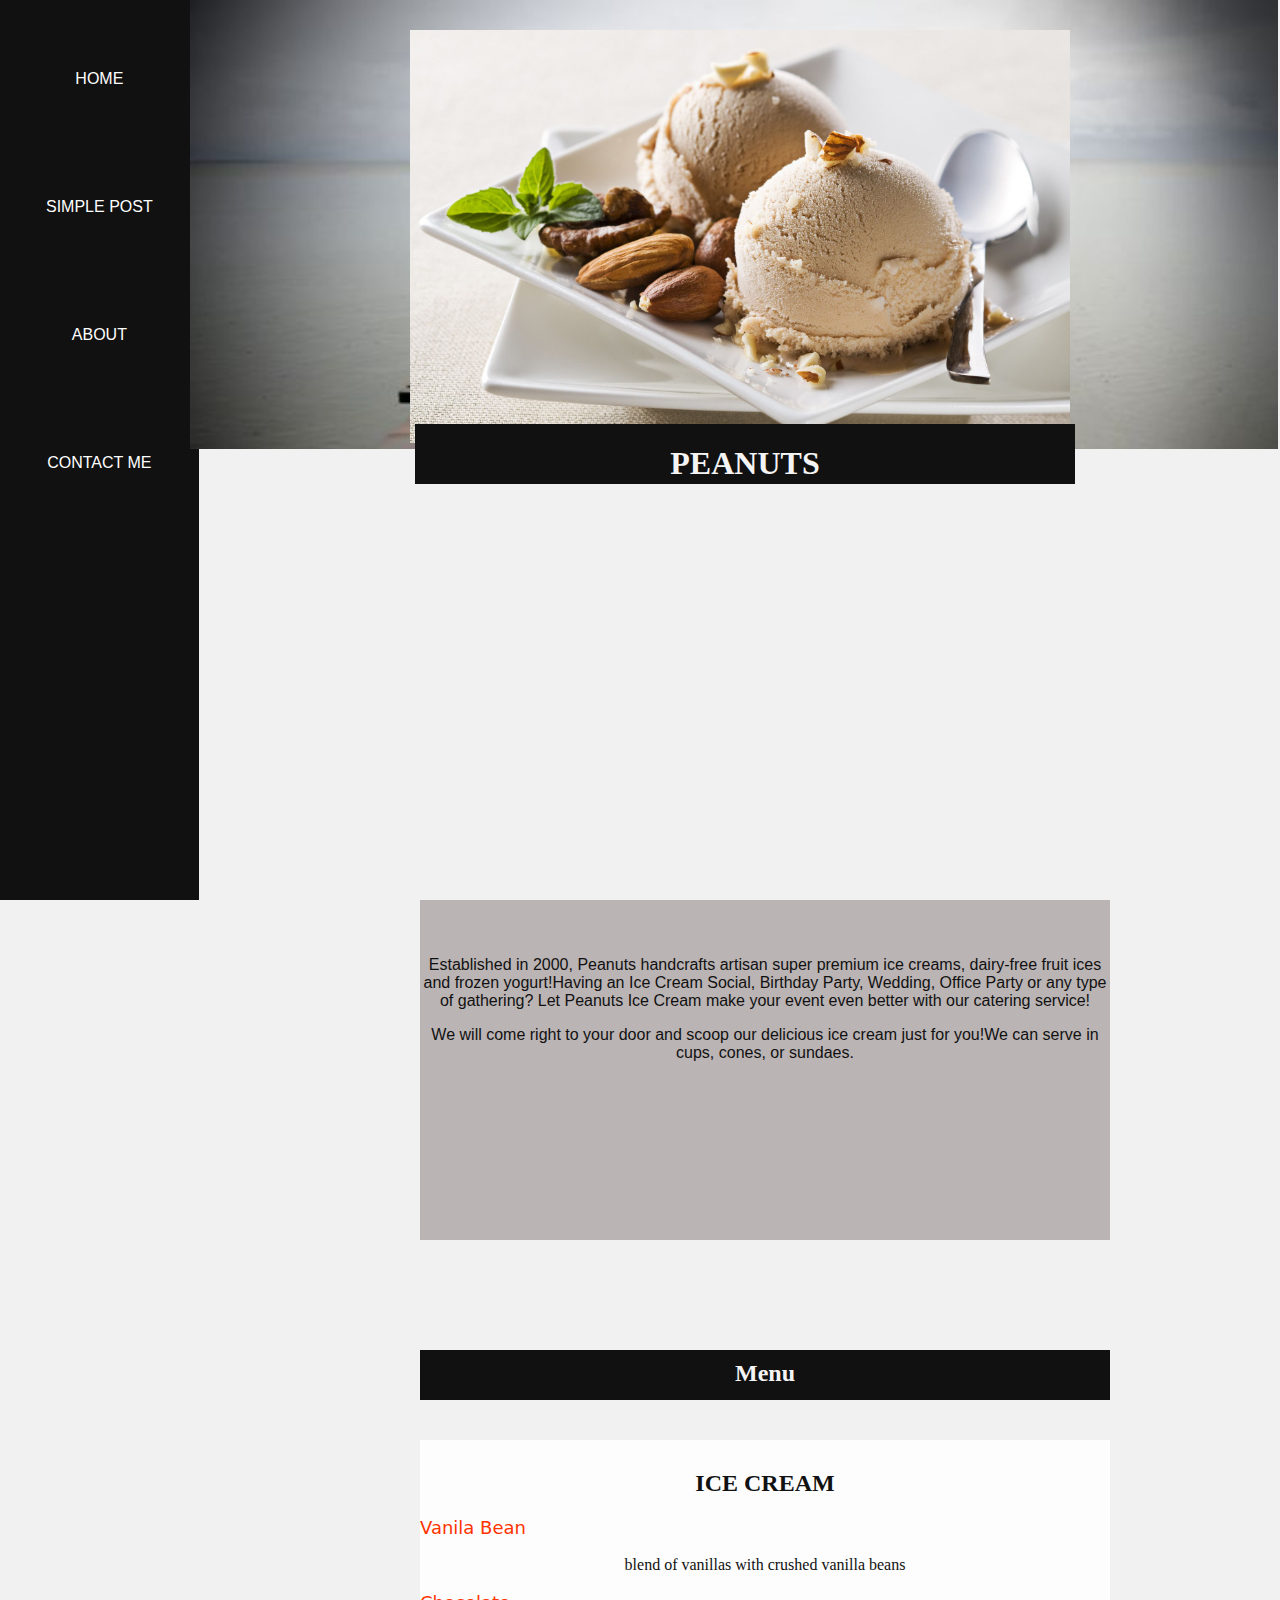
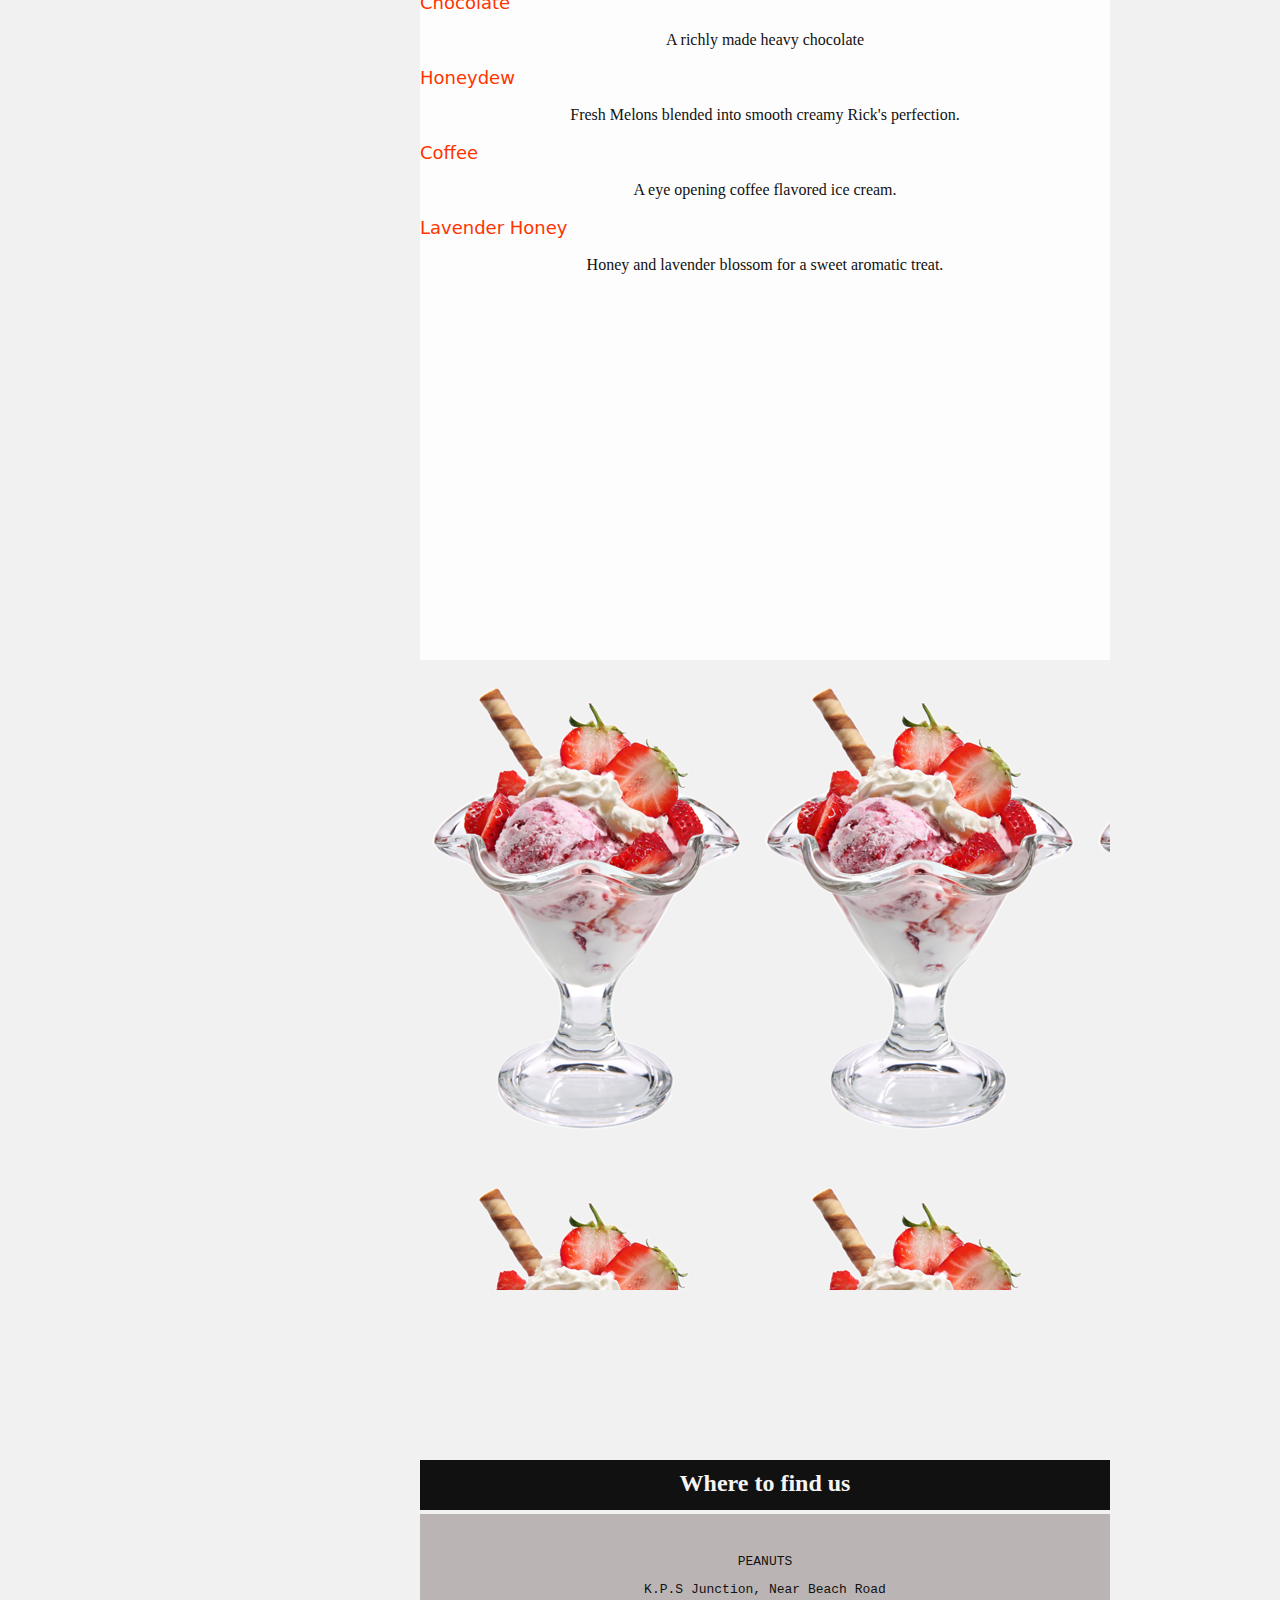
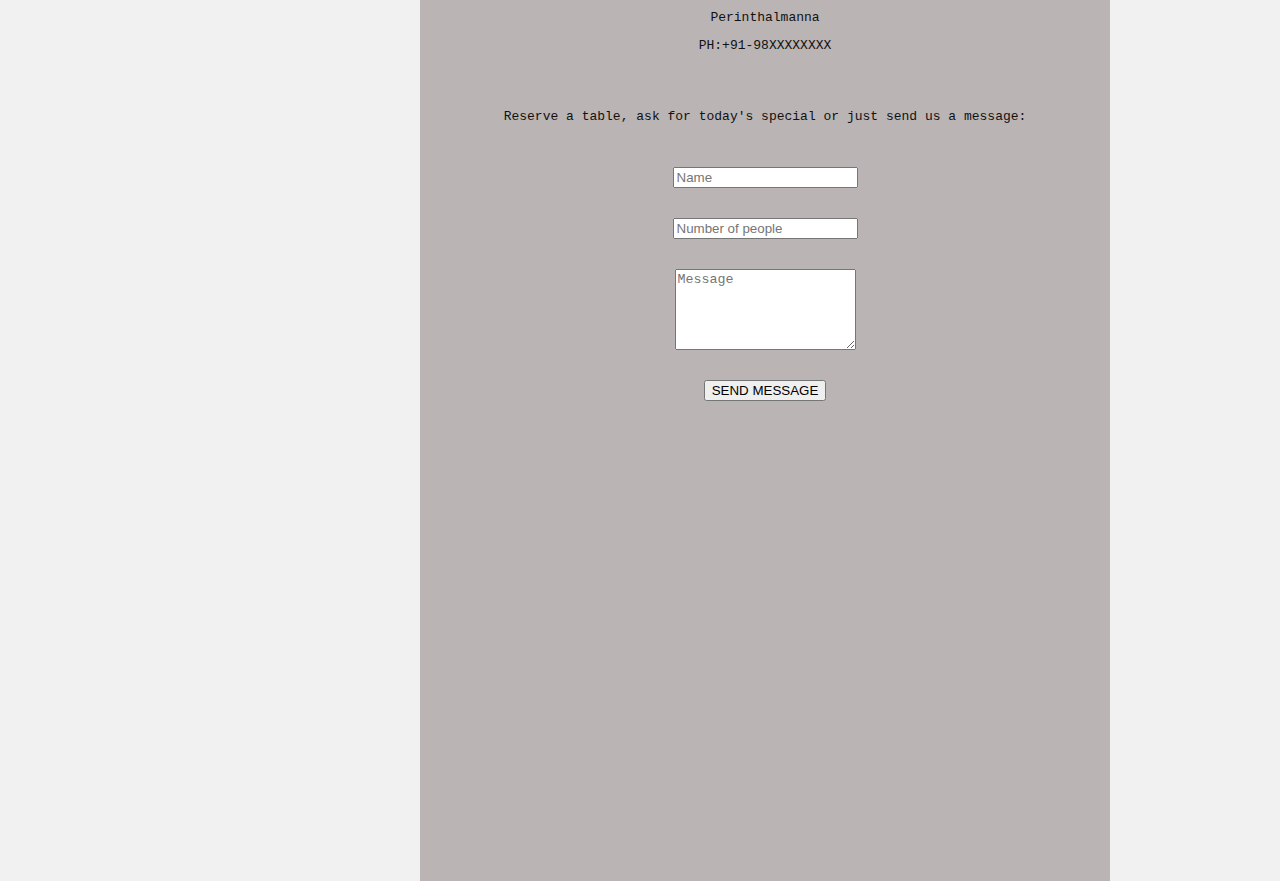
==== commit a57454b5: "[imad-console] Updates ui/index.html" ====
--- a/ui/index.html
+++ b/ui/index.html
@@ -30,7 +30,7 @@
 <div class="par"><p>Established in 2000, Peanuts handcrafts artisan super premium ice creams, dairy-free fruit ices and frozen yogurt!Having an Ice Cream Social, Birthday Party, Wedding, Office Party or any type of gathering? Let Peanuts Ice Cream make your event even better with our catering service! </p>
 <p>We will come right to your door and scoop our delicious ice cream just for you!We can serve in cups, cones, or sundaes. </p></div>
 <div class="ab con">Menu</div>
-<div class="ab1 w3-container w3-#ffffff">
+<div class="ab1 w3-container w3-#ffffff"><h2 align="center">ICE CREAM</h2>
 
      <p class="al">Vanila Bean</p>
 <p>blend of vanillas with crushed vanilla beans</p>
--- a/ui/style.css
+++ b/ui/style.css
@@ -380,64 +380,3 @@
 	margin-top:50px;
 }
 
-@import url(http://fonts.googleapis.com/css?family=Open+Sans:400,700);
-
-body {
-  font-family: "Open Sans", Arial;
-  background: #CCC;
-}
-main {
-  background: #EEE;
-  width: 600px;
-  margin: 20px auto;
-  padding: 10px 0;
-  box-shadow: 0 3px 5px rgba(0,0,0,0.3);
-}
-h2 {
-  text-align: center;
-}
-p {
-  font-size: 13px;
-}
-input {
-  display: none;
-  visibility: hidden;
-}
-label {
-  display: block;
-  padding: 0.5em;
-  text-align: center;
-  border-bottom: 1px solid #CCC;
-  color: #666;
-}
-label:hover {
-  color: #000;
-}
-label::before {
-  font-family: Consolas, monaco, monospace;
-  font-weight: bold;
-  font-size: 15px;
-  content: "+";
-  vertical-align: text-top;
-  display: inline-block;
-  width: 20px;
-  height: 20px;
-  margin-right: 3px;
-  background: radial-gradient(ellipse at center, #CCC 50%, transparent 50%);
-}
-#expand {
-  height: 0px;
-  overflow: hidden;
-  transition: height 0.5s;
-  background-color:white;
-  color: #FFF;
-}
-section {
-  padding: 0 20px;
-}
-#toggle:checked ~ #expand {
-  height: 400px;
-}
-#toggle:checked ~ label::before {
-  content: "-";
-}
